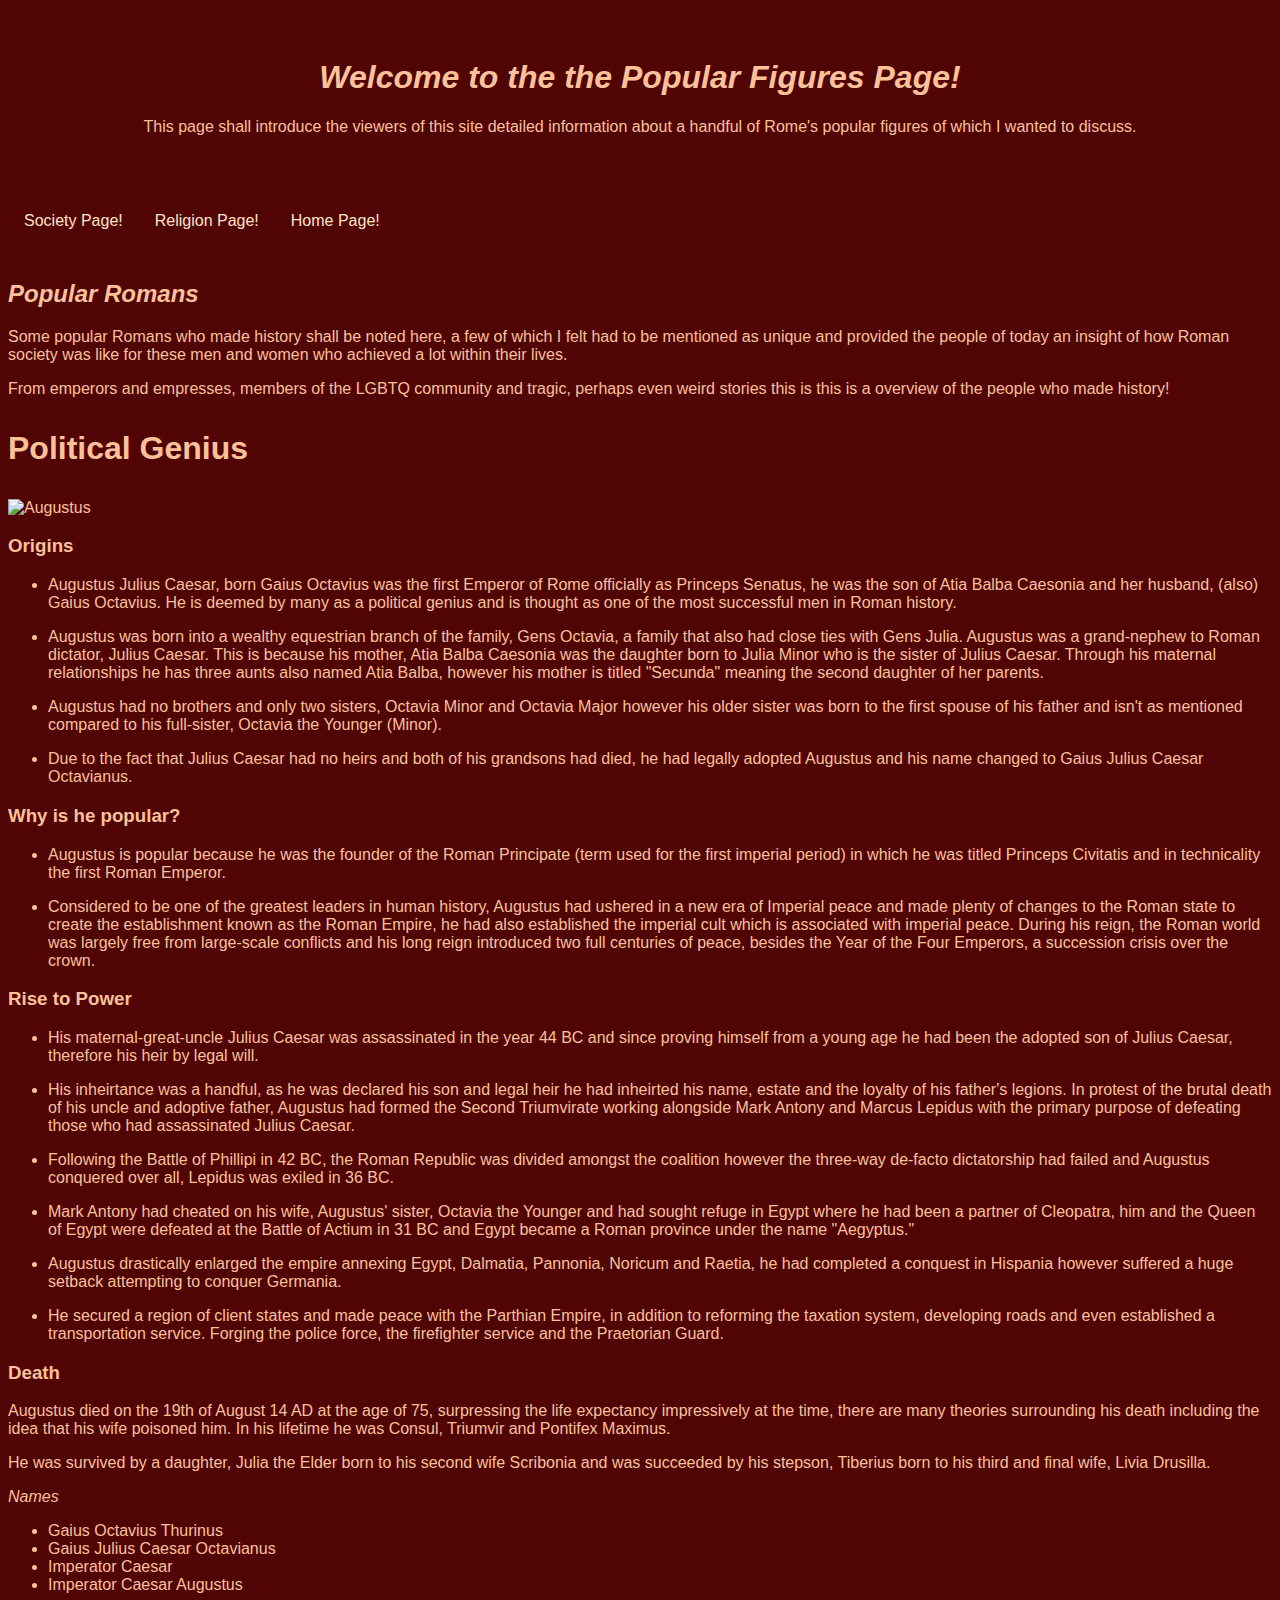
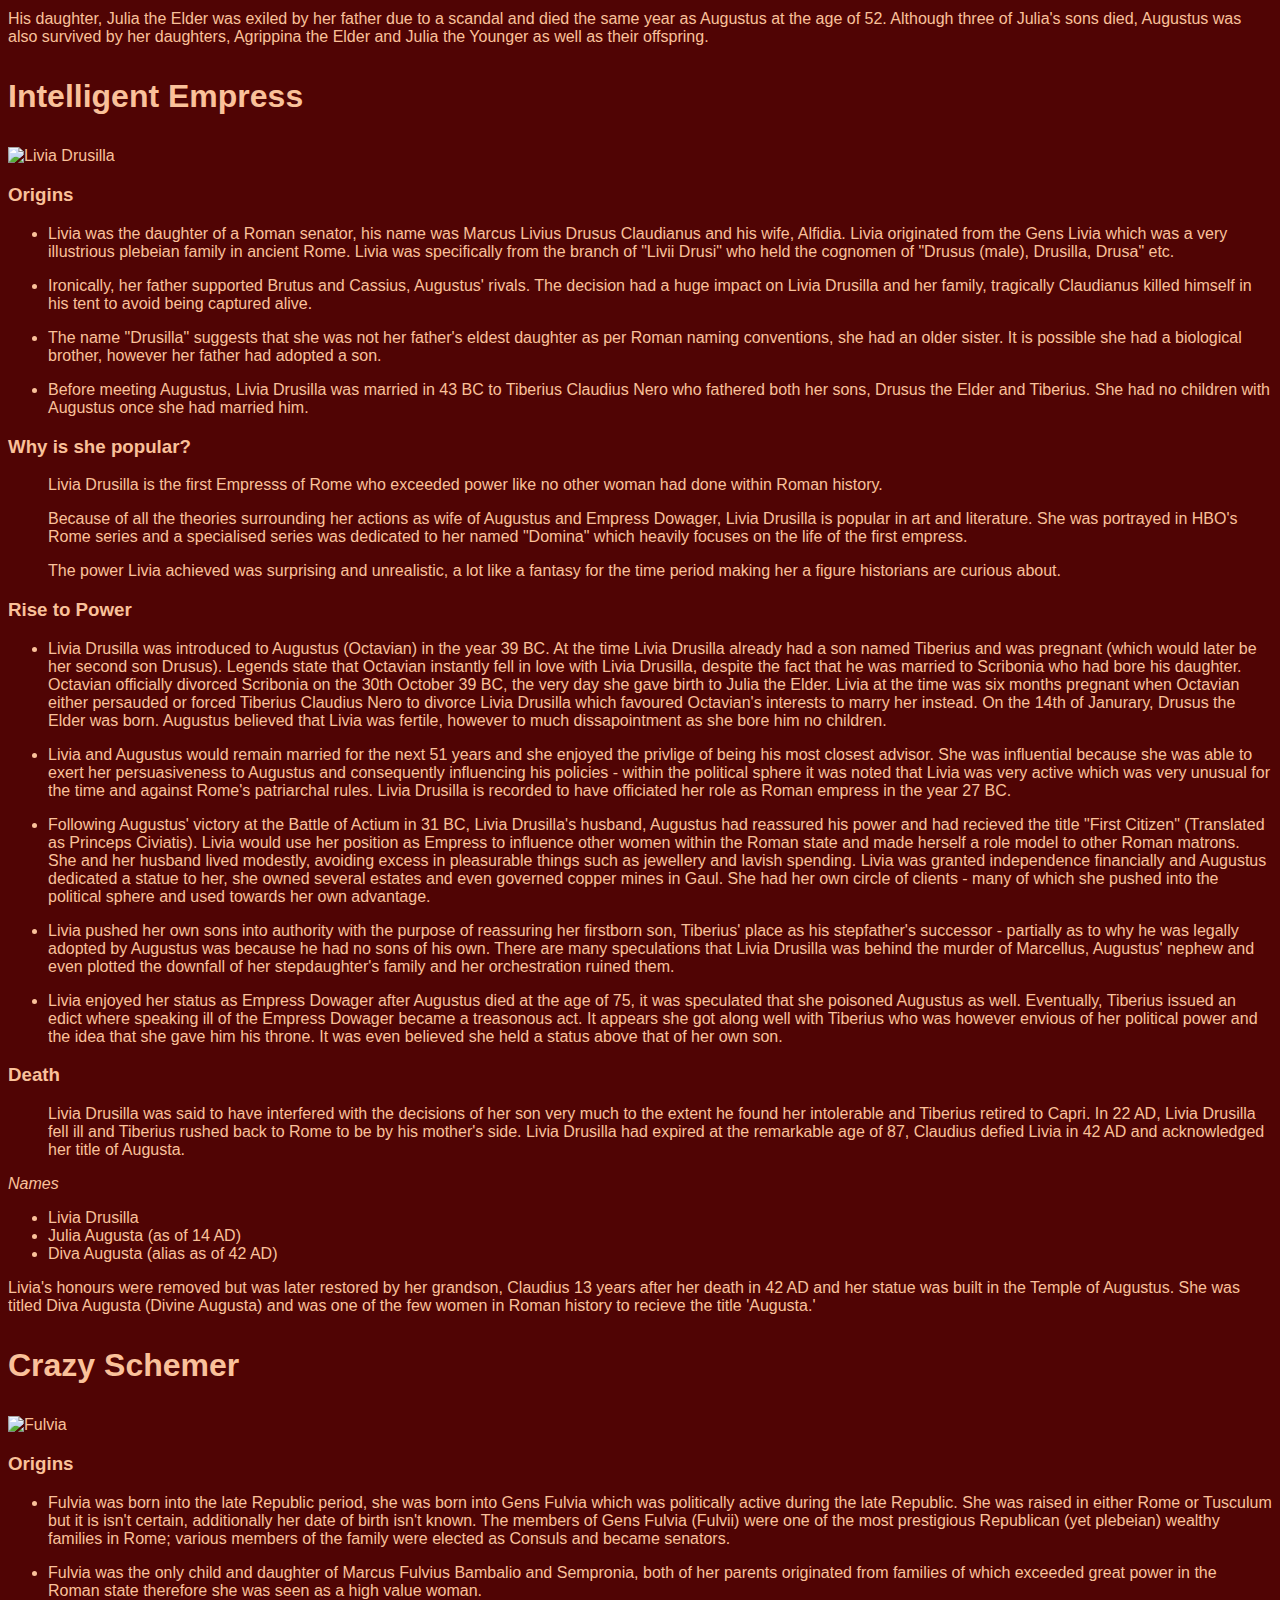
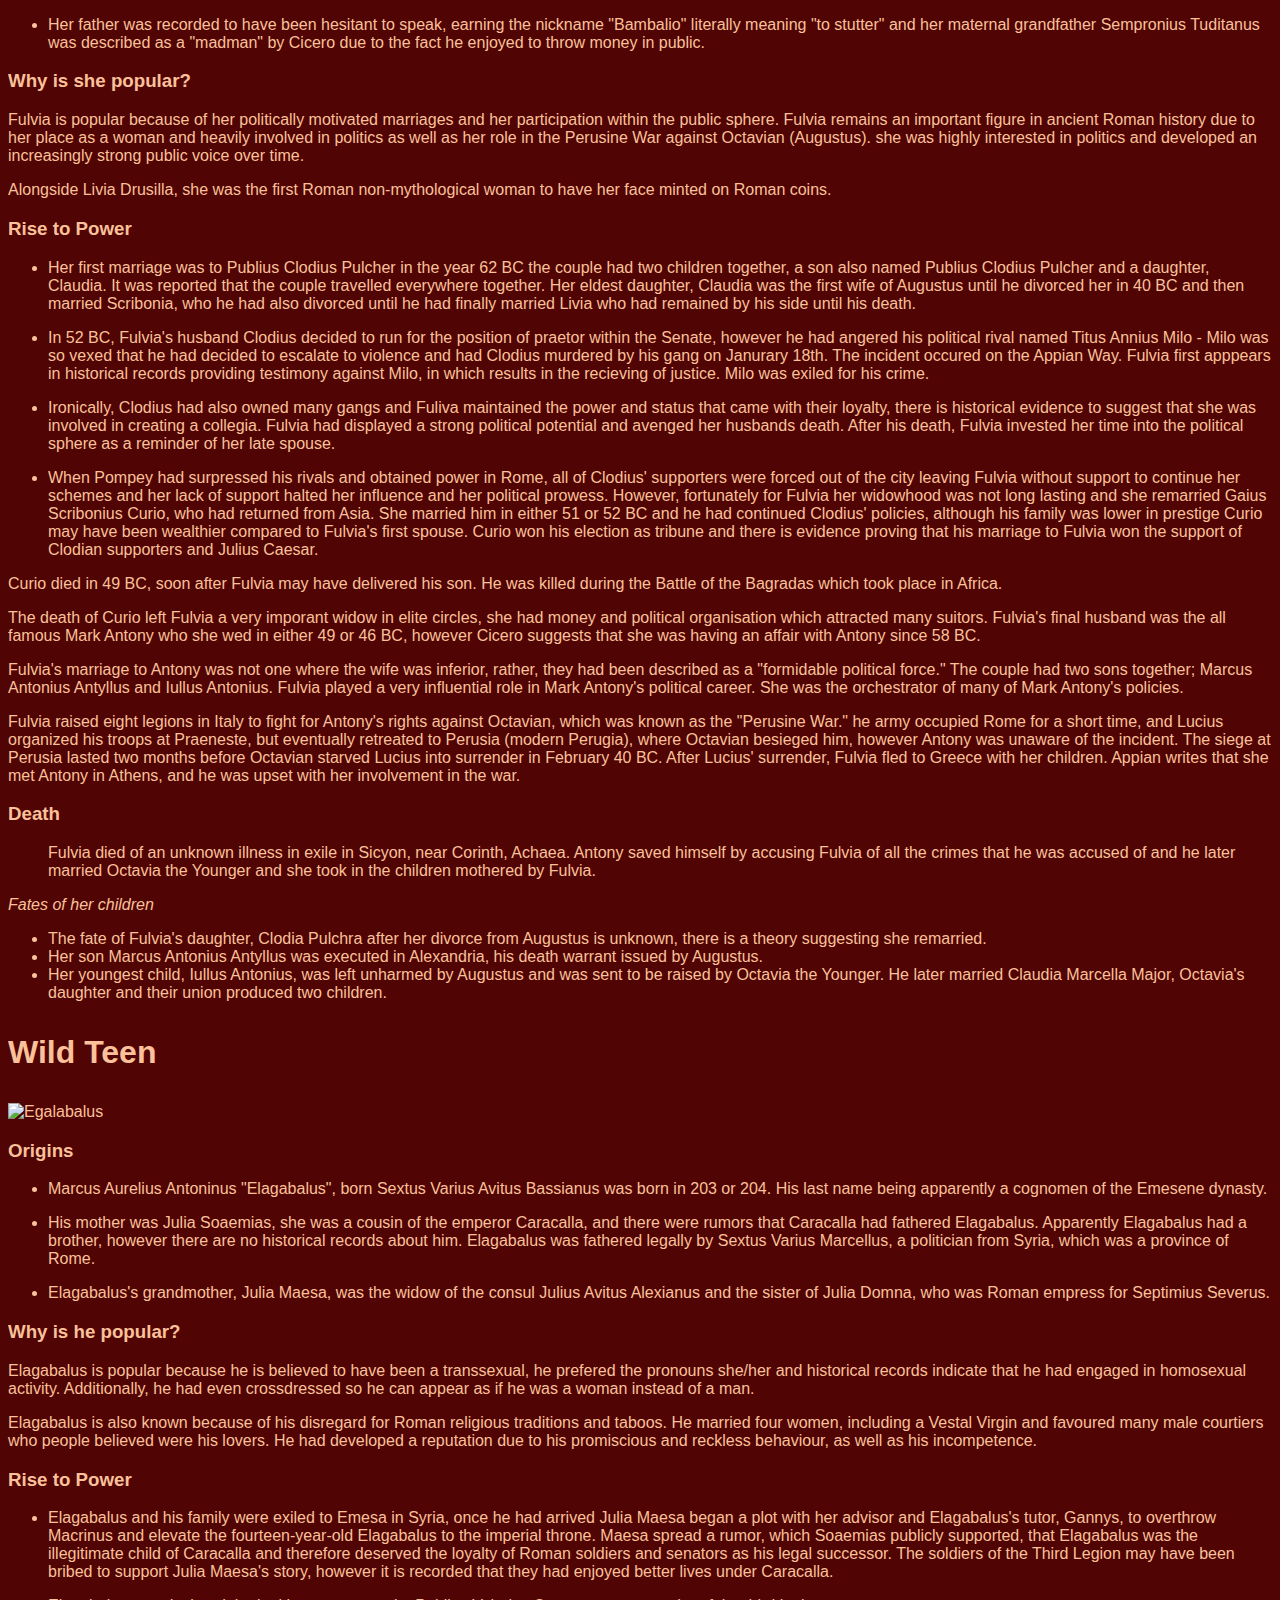
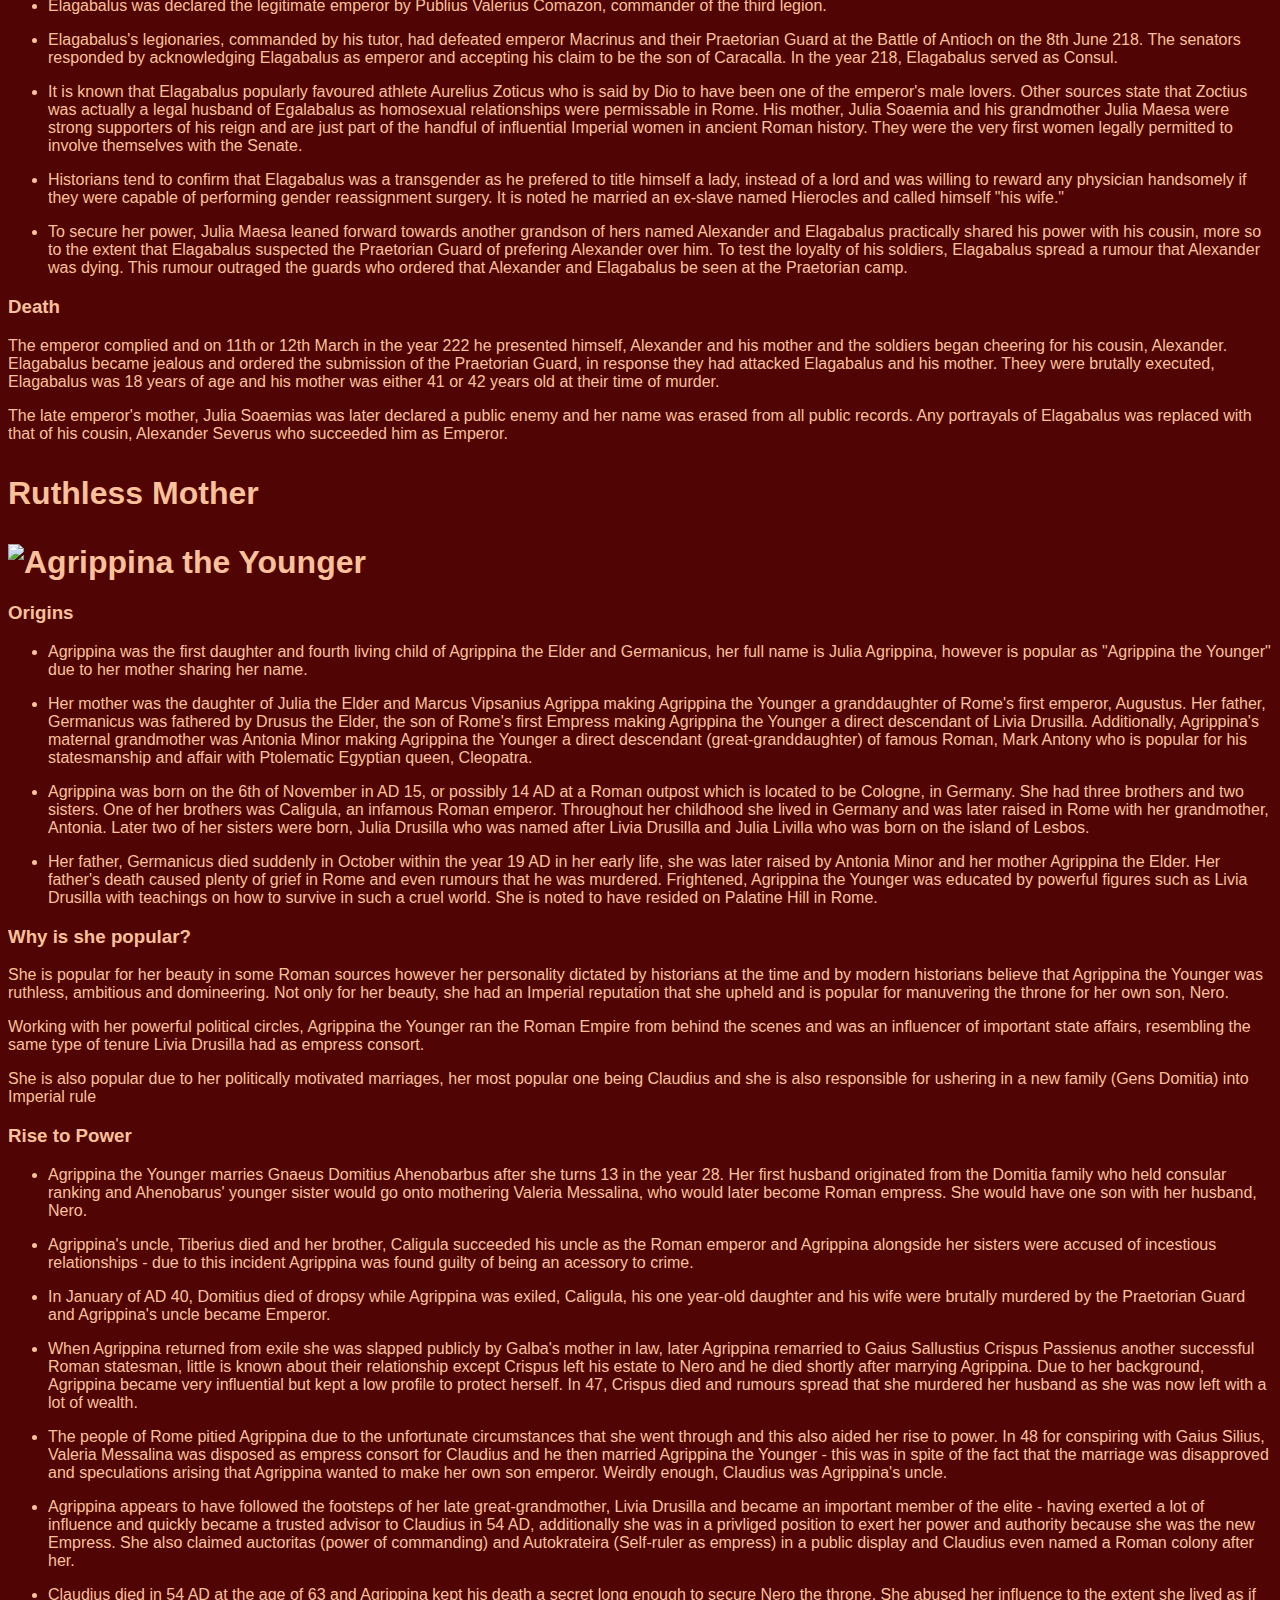
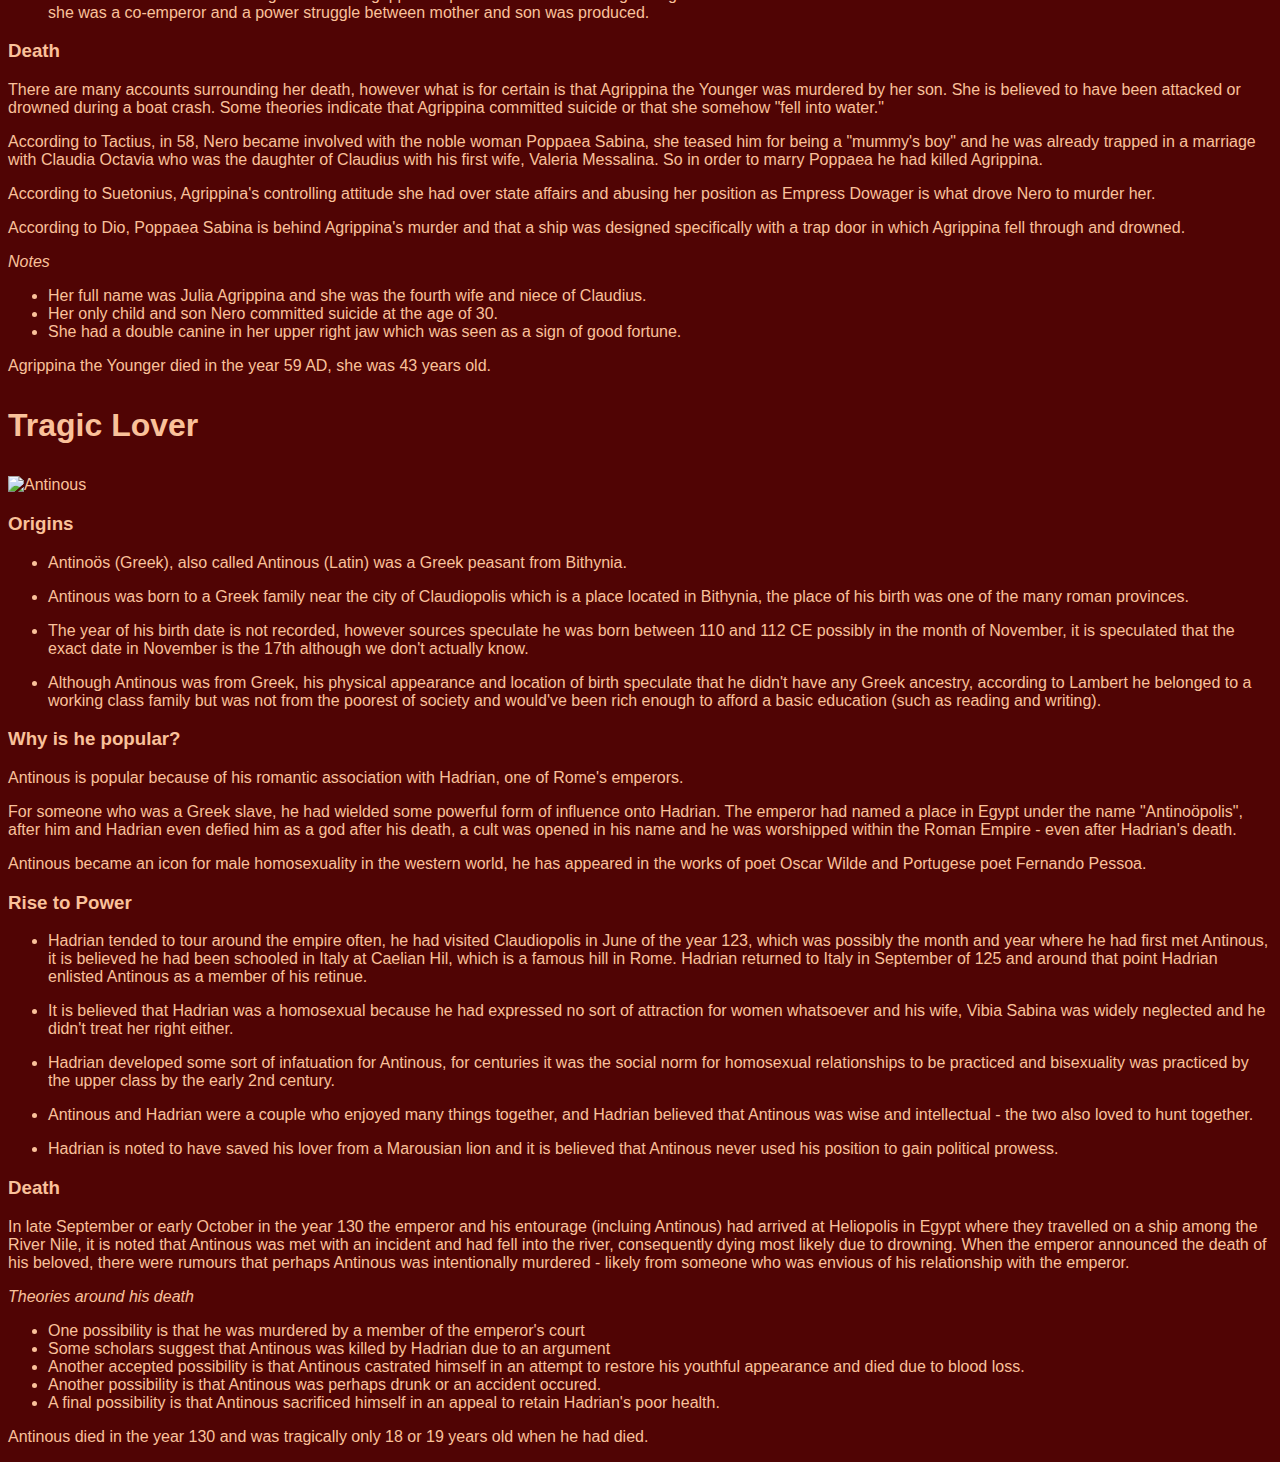
==== Popular Figures.html @ d4cc87cf "Add files via upload" ====
<!DOCTYPE html>
<html lang="en"></html>

<head>
    <title>Popular Figures</title>
    <link rel="stylesheet" href="style.css">
</head>

</body>

<div class="header">

<em><h1>Welcome to the the Popular Figures Page!</h1></em>
<p>This page shall introduce the viewers of this site detailed information about a handful of Rome's popular figures of which I wanted to discuss.</p>

</div>


<div class="topnav">
<il><a href="Society.html"><p>Society Page! </p></a>
<il><a href="Religion.html"><p>Religion Page! </p></a>
<il><a href="index.html"><p>Home Page! </p></a>

</div>

<em><b><h2>Popular Romans</h2></b></em>
<p>Some popular Romans who made history shall be noted here, a few of which I felt had to be mentioned as unique and provided the people of today an insight of how Roman society was like for these men and women who achieved a lot within their lives.
<p></p> From emperors and empresses, members of the LGBTQ community and tragic, perhaps even weird stories this is this is a overview of the people who made history!</p>


<h1><b><p>Political Genius</p></b></h1>

<img src="Images/augustus.jpg" alt="Augustus" style="width:500px;height:300px;">

</div>

<h3><b><p>Origins</p></b></h3>

<ul>
    <li><p>Augustus Julius Caesar, born Gaius Octavius was the first Emperor of Rome officially as Princeps Senatus, he was the son of Atia Balba Caesonia and her husband, (also) Gaius Octavius. He is deemed by many as a political genius and is thought as one of the most successful men in Roman history.</p></li>
    <li><p>Augustus was born into a wealthy equestrian branch of the family, Gens Octavia, a family that also had close ties with Gens Julia. Augustus was a grand-nephew to Roman dictator, Julius Caesar. This is because his mother, Atia Balba Caesonia was the daughter born to Julia Minor who is the sister of Julius Caesar. Through his maternal relationships he has three aunts also named Atia Balba, however his mother is titled "Secunda" meaning the second daughter of her parents.</p></li>
    <li><p>Augustus had no brothers and only two sisters, Octavia Minor and Octavia Major however his older sister was born to the first spouse of his father and isn't as mentioned compared to his full-sister, Octavia the Younger (Minor).</p></li>
    <li><p>Due to the fact that Julius Caesar had no heirs and both of his grandsons had died, he had legally adopted Augustus and his name changed to Gaius Julius Caesar Octavianus.</p></li>

</ul>
</body>

<h3><b><p>Why is he popular?</p></b></h3>

<ul>
    <li><p>Augustus is popular because he was the founder of the Roman Principate (term used for the first imperial period) in which he was titled Princeps Civitatis and in technicality the first Roman Emperor.</p></li>
    <li><p>Considered to be one of the greatest leaders in human history, Augustus had ushered in a new era of Imperial peace and made plenty of changes to the Roman state to create the establishment known as the Roman Empire, he had also established the imperial cult which is associated with imperial peace. During his reign, the Roman world was largely free from large-scale conflicts and his long reign introduced two full centuries of peace, besides the Year of the Four Emperors, a succession crisis over the crown.</p></li>

</ul>
</body>

<h3><b><p>Rise to Power</p></b></h3>
<ul>
    <li><p>His maternal-great-uncle Julius Caesar was assassinated in the year 44 BC and since proving himself from a young age he had been the adopted son of Julius Caesar, therefore his heir by legal will.</p></li>
    <li><p>His inheirtance was a handful, as he was declared his son and legal heir he had inheirted his name, estate and the loyalty of his father's legions. In protest of the brutal death of his uncle and adoptive father, Augustus had formed the Second Triumvirate working alongside Mark Antony and Marcus Lepidus with the primary purpose of defeating those who had assassinated Julius Caesar.</p></li>
    <li><p>Following the Battle of Phillipi in 42 BC, the Roman Republic was divided amongst the coalition however the three-way de-facto dictatorship had failed and Augustus conquered over all, Lepidus was exiled in 36 BC.</p></li>
    <li><p>Mark Antony had cheated on his wife, Augustus' sister, Octavia the Younger and had sought refuge in Egypt where he had been a partner of Cleopatra, him and the Queen of Egypt were defeated at the Battle of Actium in 31 BC and Egypt became a Roman province under the name "Aegyptus."</p></li>
    <li><p>Augustus drastically enlarged the empire annexing Egypt, Dalmatia, Pannonia, Noricum and Raetia, he had completed a conquest in Hispania however suffered a huge setback attempting to conquer Germania.</p></li>
    <li><p>He secured a region of client states and made peace with the Parthian Empire, in addition to reforming the taxation system, developing roads and even established a transportation service. Forging the police force, the firefighter service and the Praetorian Guard.</p></li>
</ul>
</body>

<h3><b><p>Death</p></b></h3>

<p>Augustus died on the 19th of August 14 AD at the age of 75, surpressing the life expectancy impressively at the time, there are many theories surrounding his death including the idea that his wife poisoned him. In his lifetime he was Consul, Triumvir and Pontifex Maximus.</p>
<p>He was survived by a daughter, Julia the Elder born to his second wife Scribonia and was succeeded by his stepson, Tiberius born to his third and final wife, Livia Drusilla.</p>

<em>Names</em>

<ul>
    <li>Gaius Octavius Thurinus</li>
    <li>Gaius Julius Caesar Octavianus</li>
    <li>Imperator Caesar</li>
    <li>Imperator Caesar Augustus</li>
    
</ul>
</body>

<p>His daughter, Julia the Elder was exiled by her father due to a scandal and died the same year as Augustus at the age of 52. Although three of Julia's sons died, Augustus was also survived by her daughters, Agrippina the Elder and Julia the Younger as well as their offspring.</p>

</body>

<h1><b><p>Intelligent Empress</p></b></h1>

<img src="Images/liviadrusilla.jpg" alt="Livia Drusilla" style="width:400px;height:300px;">

</div>

<h3><b><p>Origins</p></b></h3>

<body>
<ul> 
    <li><p>Livia was the daughter of a Roman senator, his name was Marcus Livius Drusus Claudianus and his wife, Alfidia. Livia originated from the Gens Livia which was a very illustrious plebeian family in ancient Rome. Livia was specifically from the branch of "Livii Drusi" who held the cognomen of "Drusus (male), Drusilla, Drusa" etc.</p></li>
    <li><p>Ironically, her father supported Brutus and Cassius, Augustus' rivals. The decision had a huge impact on Livia Drusilla and her family, tragically Claudianus killed himself in his tent to avoid being captured alive. </p></li>
    <li><p>The name "Drusilla" suggests that she was not her father's eldest daughter as per Roman naming conventions, she had an older sister. It is possible she had a biological brother, however her father had adopted a son.</p></li>
    <li><p>Before meeting Augustus, Livia Drusilla was married in 43 BC to Tiberius Claudius Nero who fathered both her sons, Drusus the Elder and Tiberius. She had no children with Augustus once she had married him.</p></li>


</ul> 
</body>

<h3><b><p>Why is she popular?</p></b></h3>

<body>

    <ul>
        <il><p>Livia Drusilla is the first Empresss of Rome who exceeded power like no other woman had done within Roman history.</p></il>
        <il><p>Because of all the theories surrounding her actions as wife of Augustus and Empress Dowager, Livia Drusilla is popular in art and literature. She was portrayed in HBO's Rome series and a specialised series was dedicated to her named "Domina" which heavily focuses on the life of the first empress.</p></il>
        <il><p>The power Livia achieved was surprising and unrealistic, a lot like a fantasy for the time period making her a figure historians are curious about.</p></il>

    </ul>
    </body>

<h3><b><p>Rise to Power</p></b></h3>

<body>

    <ul>
        <li><p>Livia Drusilla was introduced to Augustus (Octavian) in the year 39 BC. At the time Livia Drusilla already had a son named Tiberius and was pregnant (which would later be her second son Drusus). Legends state that Octavian instantly fell in love with Livia Drusilla, despite the fact that he was married to Scribonia who had bore his daughter. Octavian officially divorced Scribonia on the 30th October 39 BC, the very day she gave birth to Julia the Elder. Livia at the time was six months pregnant when Octavian either persauded or forced Tiberius Claudius Nero to divorce Livia Drusilla which favoured Octavian's interests to marry her instead. On the 14th of Janurary, Drusus the Elder was born. Augustus believed that Livia was fertile, however to much dissapointment as she bore him no children.</p></li>
        <li><p>Livia and Augustus would remain married for the next 51 years and she enjoyed the privlige of being his most closest advisor. She was influential because she was able to exert her persuasiveness to Augustus and consequently influencing his policies - within the political sphere it was noted that Livia was very active which was very unusual for the time and against Rome's patriarchal rules. Livia Drusilla is recorded to have officiated her role as Roman empress in the year 27 BC.</p></li>
        <li><p>Following Augustus' victory at the Battle of Actium in 31 BC, Livia Drusilla's husband, Augustus had reassured his power and had recieved the title "First Citizen" (Translated as Princeps Civiatis). Livia would use her position as Empress to influence other women within the Roman state and made herself a role model to other Roman matrons. She and her husband lived modestly, avoiding excess in pleasurable things such as jewellery and lavish spending. Livia was granted independence financially and Augustus dedicated a statue to her, she owned several estates and even governed copper mines in Gaul. She had her own circle of clients - many of which she pushed into the political sphere and used towards her own advantage.</p></li>
        <li><p>Livia pushed her own sons into authority with the purpose of reassuring her firstborn son, Tiberius' place as his stepfather's successor - partially as to why he was legally adopted by Augustus was because he had no sons of his own. There are many speculations that Livia Drusilla was behind the murder of Marcellus, Augustus' nephew and even plotted the downfall of her stepdaughter's family and her orchestration ruined them.</p></li>
        <li><p>Livia enjoyed her status as Empress Dowager after Augustus died at the age of 75, it was speculated that she poisoned Augustus as well. Eventually, Tiberius issued an edict where speaking ill of the Empress Dowager became a treasonous act. It appears she got along well with Tiberius who was however envious of her political power and the idea that she gave him his throne. It was even believed she held a status above that of her own son.</p></li>

    </ul>
</body>

<h3><b><p>Death</p></b></h3>
<body>

    <ul> 
        <il><p>Livia Drusilla was said to have interfered with the decisions of her son very much to the extent he found her intolerable and Tiberius retired to Capri. In 22 AD, Livia Drusilla fell ill and Tiberius rushed back to Rome to be by his mother's side. Livia Drusilla had expired at the remarkable age of 87, Claudius defied Livia in 42 AD and acknowledged her title of Augusta.</p></il>
</ul>
</body>

<em>Names</em>

<ul>
    <li>Livia Drusilla</li>
    <li>Julia Augusta (as of 14 AD)</li>
    <li>Diva Augusta (alias as of 42 AD)</li>
    
</ul>
</body>

<p>Livia's honours were removed but was later restored by her grandson, Claudius 13 years after her death in 42 AD and her statue was built in the Temple of Augustus. She was titled Diva Augusta (Divine Augusta) and was one of the few women in Roman history to recieve the title 'Augusta.'</p>


<h1><b><p>Crazy Schemer</p></b></h1>

<img src="Images/fulvia.jpg" alt="Fulvia" style="width:600px;height:300px;">


<h3><b><p>Origins</p></b></h3>

<body>
    <ul>
        <li><p>Fulvia was born into the late Republic period, she was born into Gens Fulvia which was politically active during the late Republic. She was raised in either Rome or Tusculum but it is isn't certain, additionally her date of birth isn't known. The members of Gens Fulvia (Fulvii) were one of the most prestigious Republican (yet plebeian) wealthy families in Rome; various members of the family were elected as Consuls and became senators.</p></li>
        <li><p>Fulvia was the only child and daughter of Marcus Fulvius Bambalio and Sempronia, both  of her parents originated from families of which exceeded great power in the Roman state therefore she was seen as a high value woman.</p></li>
        <li><p>Her father was recorded to have been hesitant to speak, earning the nickname "Bambalio" literally meaning "to stutter" and her maternal grandfather Sempronius Tuditanus was described as a "madman" by Cicero due to the fact he enjoyed to throw money in public.</p></li>
    
    
</body>
</ul>

<h3><b><p>Why is she popular?</p></b></h3>
<p>Fulvia is popular because of her politically motivated marriages and her participation within the public sphere. Fulvia remains an important figure in ancient Roman history due to her place as a woman and heavily involved in politics as well as her role in the Perusine War against Octavian (Augustus). she was highly interested in politics and developed an increasingly strong public voice over time.</p>
<p>Alongside Livia Drusilla, she was the first Roman non-mythological woman to have her face minted on Roman coins.</p>

<h3><b><p>Rise to Power</p></b></h3>

<body>
    <ul>
        <li><p>Her first marriage was to Publius Clodius Pulcher in the year 62 BC the couple had two children together, a son also named Publius Clodius Pulcher and a daughter, Claudia. It was reported that the couple travelled everywhere together. Her eldest daughter, Claudia was the first wife of Augustus until he divorced her in 40 BC and then married Scribonia, who he had also divorced until he had finally married Livia who had remained by his side until his death.</p></li>
        <li><p>In 52 BC, Fulvia's husband Clodius decided to run for the position of praetor within the Senate, however he had angered his political rival named Titus Annius Milo - Milo was so vexed that he had decided to escalate to violence and had Clodius murdered by his gang on Janurary 18th. The incident occured on the Appian Way. Fulvia first apppears in historical records providing testimony against Milo, in which results in the recieving of justice. Milo was exiled for his crime.</p></li>
        <li><p>Ironically, Clodius had also owned many gangs and Fuliva maintained the power and status that came with their loyalty, there is historical evidence to suggest that she was involved in creating a collegia. Fulvia had displayed a strong political potential and avenged her husbands death. After his death, Fulvia invested her time into the political sphere as a reminder of her late spouse.</p></li>
        <li><p>When Pompey had surpressed his rivals and obtained power in Rome, all of Clodius' supporters were forced out of the city leaving Fulvia without support to continue her schemes and her lack of support halted her influence and her political prowess. However, fortunately for Fulvia her widowhood was not long lasting and she remarried  Gaius Scribonius Curio, who had returned from Asia. She married him in either 51 or 52 BC and he had continued Clodius' policies, although his family was lower in prestige Curio may have been wealthier compared to Fulvia's first spouse. Curio won his election as tribune and there is evidence proving that his marriage to Fulvia won the support of Clodian supporters and Julius Caesar.</p></li>
       
</ul>
</body>
       
<p>Curio died in 49 BC, soon after Fulvia may have delivered his son. He was killed during the Battle of the Bagradas which took place in Africa.</p>
<p>The death of Curio left Fulvia a very imporant widow in elite circles, she had money and political organisation which attracted many suitors. Fulvia's final husband was the all famous Mark Antony who she wed in either 49 or 46 BC, however Cicero suggests that she was having an affair with Antony since 58 BC.</p>
<p>Fulvia's marriage to Antony was not one where the wife was inferior, rather, they had been described as a "formidable political force." The couple had two sons together; Marcus Antonius Antyllus and Iullus Antonius. Fulvia played a very influential role in Mark Antony's political career. She was the orchestrator of many of Mark Antony's policies.</p>
<p> Fulvia raised eight legions in Italy to fight for Antony's rights against Octavian, which was known as the "Perusine War." he army occupied Rome for a short time, and Lucius organized his troops at Praeneste, but eventually retreated to Perusia (modern Perugia), where Octavian besieged him, however Antony was unaware of the incident. The siege at Perusia lasted two months before Octavian starved Lucius into surrender in February 40 BC. After Lucius' surrender, Fulvia fled to Greece with her children. Appian writes that she met Antony in Athens, and he was upset with her involvement in the war.</p>

<h3><b><p>Death</p></b></h3>
<body>
    <ul>
        <il><p>Fulvia died of an unknown illness in exile in Sicyon, near Corinth, Achaea. Antony saved himself by accusing Fulvia of all the crimes that he was accused of and he later married Octavia the Younger and she took in the children mothered by Fulvia.</p></il>
        
</ul>
</body>

<em>Fates of her children</em>

<ul>
    <li>The fate of Fulvia's daughter, Clodia Pulchra after her divorce from Augustus is unknown, there is a theory suggesting she remarried.</li>
    <li>Her son Marcus Antonius Antyllus was executed in Alexandria, his death warrant issued by Augustus.</li>
    <li>Her youngest child, Iullus Antonius, was left unharmed by Augustus and was sent to be raised by Octavia the Younger. He later married Claudia Marcella Major, Octavia's daughter and their union produced two children.</li>
    
</ul>
</body>


<h1><b><p>Wild Teen</p></b></h1>

<img src="Images/egalabalus.jpg" alt="Egalabalus" style="width:400px;height:300px;">


<h3><b><p>Origins</p></b></h3>
<body> 
    <ul>
        <li><p>Marcus Aurelius Antoninus "Elagabalus", born Sextus Varius Avitus Bassianus was born in 203 or 204. His last name being apparently a cognomen of the Emesene dynasty.</p></li>
        <li><p>His mother was Julia Soaemias, she was a cousin of the emperor Caracalla, and there were rumors that Caracalla had fathered Elagabalus. Apparently Elagabalus had a brother, however there are no historical records about him. Elagabalus was fathered legally by Sextus Varius Marcellus, a politician from Syria, which was a province of Rome.</p></li>
        <li><p>Elagabalus's grandmother, Julia Maesa, was the widow of the consul Julius Avitus Alexianus and the sister of Julia Domna, who was Roman empress for Septimius Severus.</p></li>


</ul>
</body>

<h3><b><p>Why is he popular?</p></b></h3>
<p>Elagabalus is popular because he is believed to have been a transsexual, he prefered the pronouns she/her and historical records indicate that he had engaged in homosexual activity. Additionally, he had even crossdressed so he can appear as if he was a woman instead of a man.</p>
<p>Elagabalus is also known because of his disregard for Roman religious traditions and taboos. He married four women, including a Vestal Virgin and favoured many male courtiers who people believed were his lovers. He had developed a reputation due to his promiscious and reckless behaviour, as well as his incompetence.</p>

<h3><b><p>Rise to Power</p></b></h3>
<body>
    <ul>
        <li><p>Elagabalus and his family were exiled to Emesa in Syria, once he had arrived Julia Maesa began a plot with her advisor and Elagabalus's tutor, Gannys, to overthrow Macrinus and elevate the fourteen-year-old Elagabalus to the imperial throne. Maesa spread a rumor, which Soaemias publicly supported, that Elagabalus was the illegitimate child of Caracalla and therefore deserved the loyalty of Roman soldiers and senators as his legal successor. The soldiers of the Third Legion may have been bribed to support Julia Maesa's story, however it is recorded that they had enjoyed better lives under Caracalla.</p></li>
        <li><p>Elagabalus was declared the legitimate emperor by Publius Valerius Comazon, commander of the third legion.</p></li>
        <li><p>Elagabalus's legionaries, commanded by his tutor, had defeated emperor Macrinus and their Praetorian Guard at the Battle of Antioch on the 8th June 218. The senators responded by acknowledging Elagabalus as emperor and accepting his claim to be the son of Caracalla. In the year 218, Elagabalus served as Consul.</p></li>
        <li><p>It is known that Elagabalus popularly favoured athlete Aurelius Zoticus who is said by Dio to have been one of the emperor's male lovers. Other sources state that Zoctius was actually a legal husband of Egalabalus as homosexual relationships were permissable in Rome. His mother,  Julia Soaemia and his grandmother Julia Maesa were strong supporters of his reign and are just part of the handful of influential Imperial women in ancient Roman history. They were the very first women legally permitted to involve themselves with the Senate.</p></li>
        <li><p>Historians tend to confirm that Elagabalus was a transgender as he prefered to title himself a lady, instead of a lord and was willing to reward any physician handsomely if they were capable of performing gender reassignment surgery. It is noted he married an ex-slave named Hierocles and called himself "his wife."</p></li>
        <li><p>To secure her power, Julia Maesa leaned forward towards another grandson of hers named Alexander and Elagabalus practically shared his power with his cousin, more so to the extent that Elagabalus suspected the Praetorian Guard of prefering Alexander over him. To test the loyalty of his soldiers, Elagabalus spread a rumour that Alexander was dying. This rumour outraged the guards who ordered that Alexander and Elagabalus be seen at the Praetorian camp.</p></li>
</ul>
</body>

<h3><b><p>Death</p></b></h3>

<p>The emperor complied and on 11th or 12th March in the year 222 he presented himself, Alexander and his mother and the soldiers began cheering for his cousin, Alexander. Elagabalus became jealous and ordered the submission of the Praetorian Guard, in response they had attacked Elagabalus and his mother. Theey were brutally executed, Elagabalus was 18 years of age and his mother was either 41 or 42 years old at their time of murder.</p>
<p>The late emperor's mother, Julia Soaemias was later declared a public enemy and her name was erased from all public records. Any portrayals of Elagabalus was replaced with that of his cousin, Alexander Severus who succeeded him as Emperor.</p>

</ul>
</body>

<h1><b><p>Ruthless Mother</p></b>

<img src="Images/agrippina.jpg" alt="Agrippina the Younger" style="width:300px;height:400px;">


<h3><b><p>Origins</p></b></h3>
<body>
    <ul>
        <li><p>Agrippina was the first daughter and fourth living child of Agrippina the Elder and Germanicus, her full name is Julia Agrippina, however is popular as "Agrippina the Younger" due to her mother sharing her name.</p></li>
        <li><p>Her mother was the daughter of Julia the Elder and Marcus Vipsanius Agrippa making Agrippina the Younger a granddaughter of Rome's first emperor, Augustus. Her father, Germanicus was fathered by Drusus the Elder, the son of Rome's first Empress making Agrippina the Younger a direct descendant of Livia Drusilla. Additionally, Agrippina's maternal grandmother was Antonia Minor making Agrippina the Younger a direct descendant (great-granddaughter) of famous Roman, Mark Antony who is popular for his statesmanship and affair with Ptolematic Egyptian queen, Cleopatra.</p></li>
        <li><p>Agrippina was born on the 6th of November in AD 15, or possibly 14 AD at a Roman outpost which is located to be Cologne, in Germany. She had three brothers and two sisters. One of her brothers was Caligula, an infamous Roman emperor. Throughout her childhood she lived in Germany and was later raised in Rome with her grandmother, Antonia. Later two of her sisters were born, Julia Drusilla who was named after Livia Drusilla and Julia Livilla who was born on the island of Lesbos.</p></li>
        <li><p>Her father, Germanicus died suddenly in October within the year 19 AD in her early life, she was later raised by Antonia Minor and her mother Agrippina the Elder. Her father's death caused plenty of grief in Rome and even rumours that he was murdered. Frightened, Agrippina the Younger was educated by powerful figures such as Livia Drusilla with teachings on how to survive in such a cruel world. She is noted to have resided on Palatine Hill in Rome.</p></li>
    
</ul>
</body>

<h3><b><p>Why is she popular?</p></b></h3>
<p>She is popular for her beauty in some Roman sources however her personality dictated by historians at the time and by modern historians believe that Agrippina the Younger was ruthless, ambitious and domineering. Not only for her beauty, she had an Imperial reputation that she upheld and is popular for manuvering the throne for her own son, Nero.</p>
<p>Working with her powerful political circles, Agrippina the Younger ran the Roman Empire from behind the scenes and was an influencer of important state affairs, resembling the same type of tenure Livia Drusilla had as empress consort.</p>
<p>She  is also popular due to her politically motivated marriages, her most popular one being Claudius and she is also responsible for ushering in a new family (Gens Domitia) into Imperial rule</p>


<h3><b><p>Rise to Power</p></b></h3>
<body>
    <ul>
        <li><p>Agrippina the Younger marries Gnaeus Domitius Ahenobarbus after she turns 13 in the year 28. Her first husband originated from the Domitia family who held consular ranking and Ahenobarus' younger sister would go onto mothering Valeria Messalina, who would later become Roman empress. She would have one son with her husband, Nero.</p></li>
        <li><p>Agrippina's uncle, Tiberius died and her brother, Caligula succeeded his uncle as the Roman emperor and Agrippina alongside her sisters were accused of incestious relationships - due to this incident Agrippina was found guilty of being an acessory to crime.</p></li>
        <li><p>In January of AD 40, Domitius died of dropsy while Agrippina was exiled, Caligula, his one year-old daughter and his wife were brutally murdered by the Praetorian Guard and Agrippina's uncle became Emperor.</p></li>
        <li><p>When Agrippina returned from exile she was slapped publicly by Galba's mother in law, later Agrippina remarried to Gaius Sallustius Crispus Passienus another successful Roman statesman, little is known about their relationship except Crispus left his estate to Nero and he died shortly after marrying Agrippina. Due to her background, Agrippina became very influential but kept a low profile to protect herself. In 47, Crispus died and rumours spread that she murdered her husband as she was now left with a lot of wealth.</p></li>
        <li><p>The people of Rome pitied Agrippina due to the unfortunate circumstances that she went through and this also aided her rise to power.  In 48 for conspiring with Gaius Silius, Valeria Messalina was disposed as empress consort for Claudius and he then married Agrippina the Younger - this was in spite of the fact that the marriage was disapproved and speculations arising that Agrippina wanted to make her own son emperor. Weirdly enough, Claudius was Agrippina's uncle.</p></li>
        <li><p>Agrippina appears to have followed the footsteps of her late great-grandmother, Livia Drusilla and became an important member of the elite - having exerted a lot of influence and quickly became a trusted advisor to Claudius in 54 AD, additionally she was in a privliged position to exert her power and authority because she was the new Empress. She also claimed auctoritas (power of commanding) and Autokrateira (Self-ruler as empress) in a public display and Claudius even named a Roman colony after her.</p></li>
        <li><p>Claudius died in 54 AD at the age of 63 and Agrippina kept his death a secret long enough to secure Nero the throne. She abused her influence to the extent she lived as if she was a co-emperor and a power struggle between mother and son was produced.</p></li>
</ul>
</body>


<h3><b><p>Death</p></b></h3>

<p>There are many accounts surrounding her death, however what is for certain is that Agrippina the Younger was murdered by her son. She is believed to have been attacked or drowned during a boat crash. Some theories indicate that Agrippina committed suicide or that she somehow "fell into water."</p>
<p>According to Tactius, in 58, Nero became involved with the noble woman Poppaea Sabina, she teased him for being a "mummy's boy" and he was already trapped in a marriage with Claudia Octavia who was the daughter of Claudius with his first wife, Valeria Messalina. So in order to marry Poppaea he had killed Agrippina.</p>
<p>According to Suetonius, Agrippina's controlling attitude she had over state affairs and abusing her position as Empress Dowager is what drove Nero to murder her.</p>
<p>According to Dio, Poppaea Sabina is behind Agrippina's murder and that a ship was designed specifically with a trap door in which Agrippina fell through and drowned.</p>

<em>Notes</em>

<ul>
    <li>Her full name was Julia Agrippina and she was the fourth wife and niece of Claudius.</li>
    <li>Her only child and son Nero committed suicide at the age of 30.
    <li>She had a double canine in her upper right jaw which was seen as a sign of good fortune.</li>

</ul>
</body>

<p>Agrippina the Younger died in the year 59 AD, she was 43 years old.</p>


<h1><b><p>Tragic Lover</p></b></h1>

<img src="Images/antinous.jpg" alt="Antinous" style="width:500px;height:400px;">


<h3><b><p>Origins</p></b></h3>

<body>
    <ul>
        <li><p>Antinoös (Greek), also called Antinous (Latin) was a Greek peasant from Bithynia. </p></li>
        <li><p>Antinous was born to a Greek family near the city of Claudiopolis which is a place located in Bithynia, the place of his birth was one of the many roman provinces.</p></li>
        <li><p>The year of his birth date is not recorded, however sources speculate he was born between 110 and 112 CE possibly in the month of November, it is speculated that the exact date in November is the 17th although we don't actually know.</p></li>
        <li><p>Although Antinous was from Greek, his physical appearance and location of birth speculate that he didn't have any Greek ancestry, according to Lambert he belonged to a working class family but was not from the poorest of society and would've been rich enough to afford a basic education (such as reading and writing).</p></li>
</ul>
</body>

<h3><b><p>Why is he popular?</p></b></h3>

<p>Antinous is popular because of his romantic association with Hadrian, one of Rome's emperors.</p>
<p>For someone who was a Greek slave, he had wielded some powerful form of influence onto Hadrian. The emperor had named a place in Egypt under the name "Antinoöpolis", after him and Hadrian even defied him as a god after his death, a cult was opened in his name and he was worshipped within the Roman Empire - even after Hadrian's death.</p>
<p>Antinous became an icon for male homosexuality in the western world, he has appeared in the works of poet Oscar Wilde and Portugese poet Fernando Pessoa.</p>

<h3><b><p>Rise to Power</p></b></h3>
<body>
    <ul>
        <li><p>Hadrian tended to tour around the empire often, he had visited Claudiopolis in June of the year 123, which was possibly the month and year where he had first met Antinous, it is believed he had been schooled in Italy at Caelian Hil, which is a famous hill in Rome. Hadrian returned to Italy in September of 125 and around that point Hadrian enlisted Antinous as a member of his retinue.</p></li>
        <li><p>It is believed that Hadrian was a homosexual because he had expressed no sort of attraction for women whatsoever and his wife, Vibia Sabina was widely neglected and he didn't treat her right either.</p></li>
        <li><p>Hadrian developed some sort of infatuation for Antinous, for centuries it was the social norm for homosexual relationships to be practiced and bisexuality was practiced by the upper class by the early 2nd century.</p></li>
        <li><p>Antinous and Hadrian were a couple who enjoyed many things together, and Hadrian believed that Antinous was wise and intellectual - the two also loved to hunt together.</p></li>
        <li><p>Hadrian is noted to have saved his lover from a Marousian lion and it is believed that Antinous never used his position to gain political prowess.</p></li>
</ul>
</body>

<h3><b><p>Death</p></b></h3>

<p>In late September or early October in the year 130 the emperor and his entourage (incluing Antinous) had arrived at Heliopolis in Egypt where they travelled on a ship among the River Nile, it is noted that Antinous was met with an incident and had fell into the river, consequently dying most likely due to drowning. When the emperor announced the death of his beloved, there were rumours that perhaps Antinous was intentionally murdered - likely from someone who was envious of his relationship with the emperor.</p>

<em>Theories around his death</em>

<ul>
    <li>One possibility is that he was murdered by a member of the emperor's court</li>
    <li>Some scholars suggest that Antinous was killed by Hadrian due to an argument</li>
    <li>Another accepted possibility is that Antinous castrated himself in an attempt to restore his youthful appearance and died due to blood loss.</li>
    <li>Another possibility is that Antinous was perhaps drunk or an accident occured.</li>
    <li>A final possibility is that Antinous sacrificed himself in an appeal to retain Hadrian's poor health.</li>

</ul>
</body>

<p>Antinous died in the year 130 and was tragically only 18 or 19 years old when he had died.</p>






<body>

    <style>
        body {
            background-color: rgb(80, 4, 4) ;
            color:rgb(250, 193, 154)
        }
    
    </style>
    </html>
---- style.css ----
body {
    background-color: rgb(80, 4, 4) ;
    font-family: 'Trebuchet MS', 'Lucida Sans Unicode', 'Lucida Grande', 'Lucida Sans', Arial, sans-serif;
    color:rgb(250, 193, 154)
}

.header {

    padding: 30px;
    background-color: rgb(80, 4, 4) ;
    text-align: center;

}

.topnav {
    overflow: hidden;
    background-color: rgb(80, 4, 4) ;
}

.topnav a {
    float: left;
    display: block;
    color:bisque;
    text-align: center;
    padding: 14px 16px;
    text-decoration:none;

}

.footer {
    position: absolute;
    bottom: 0%;
    right: 20px;
}
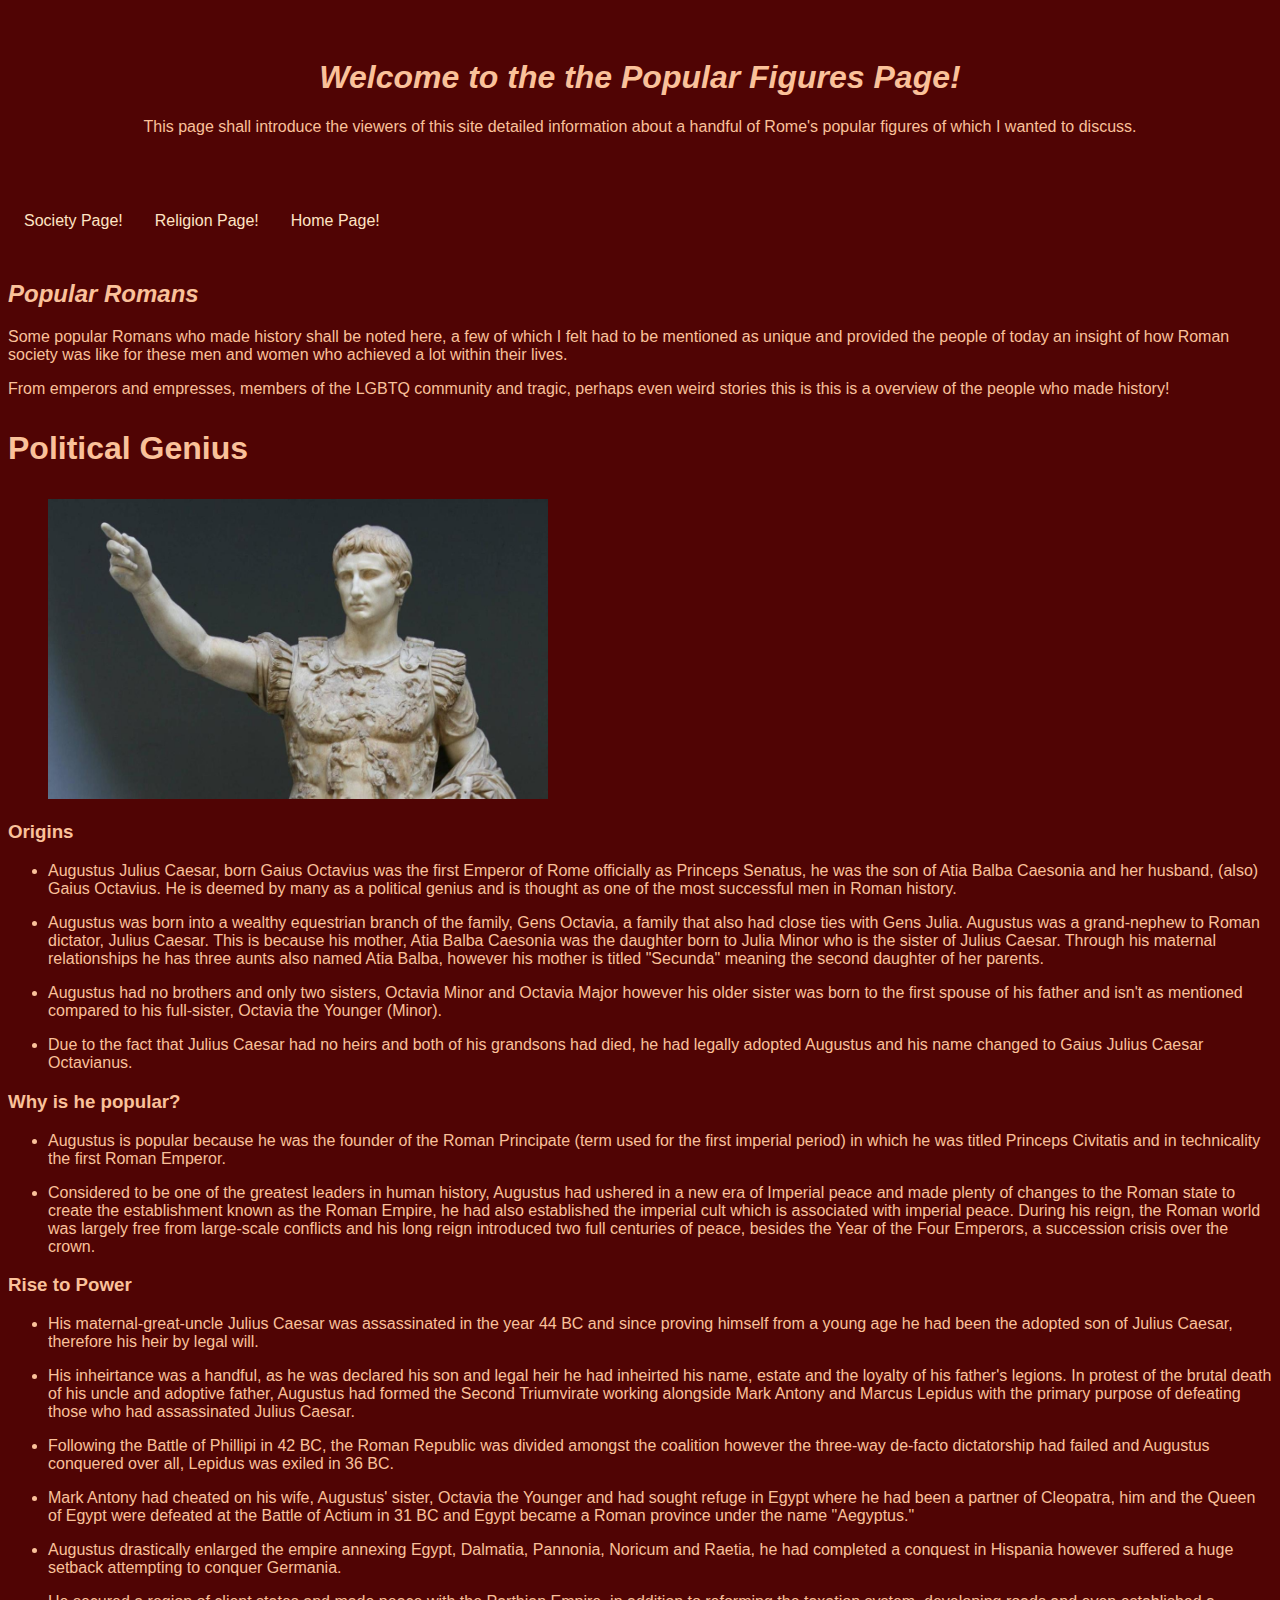
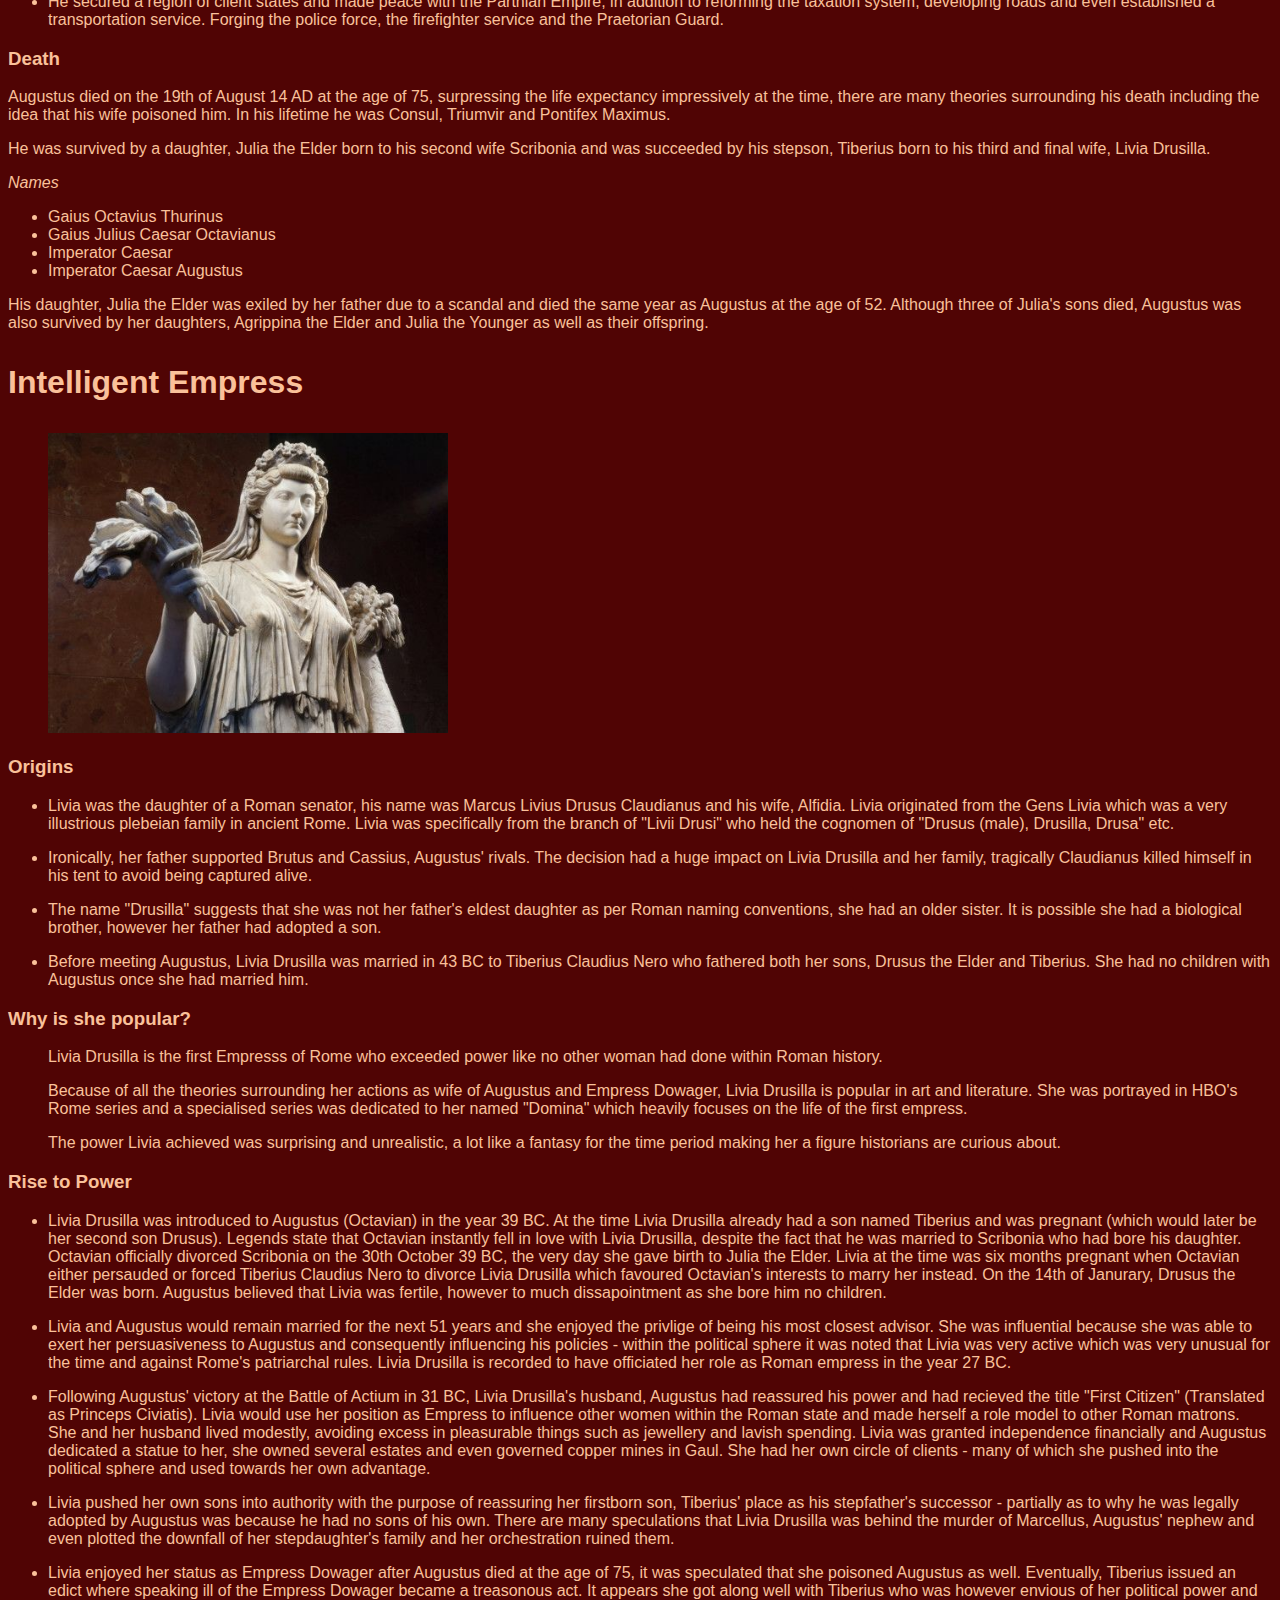
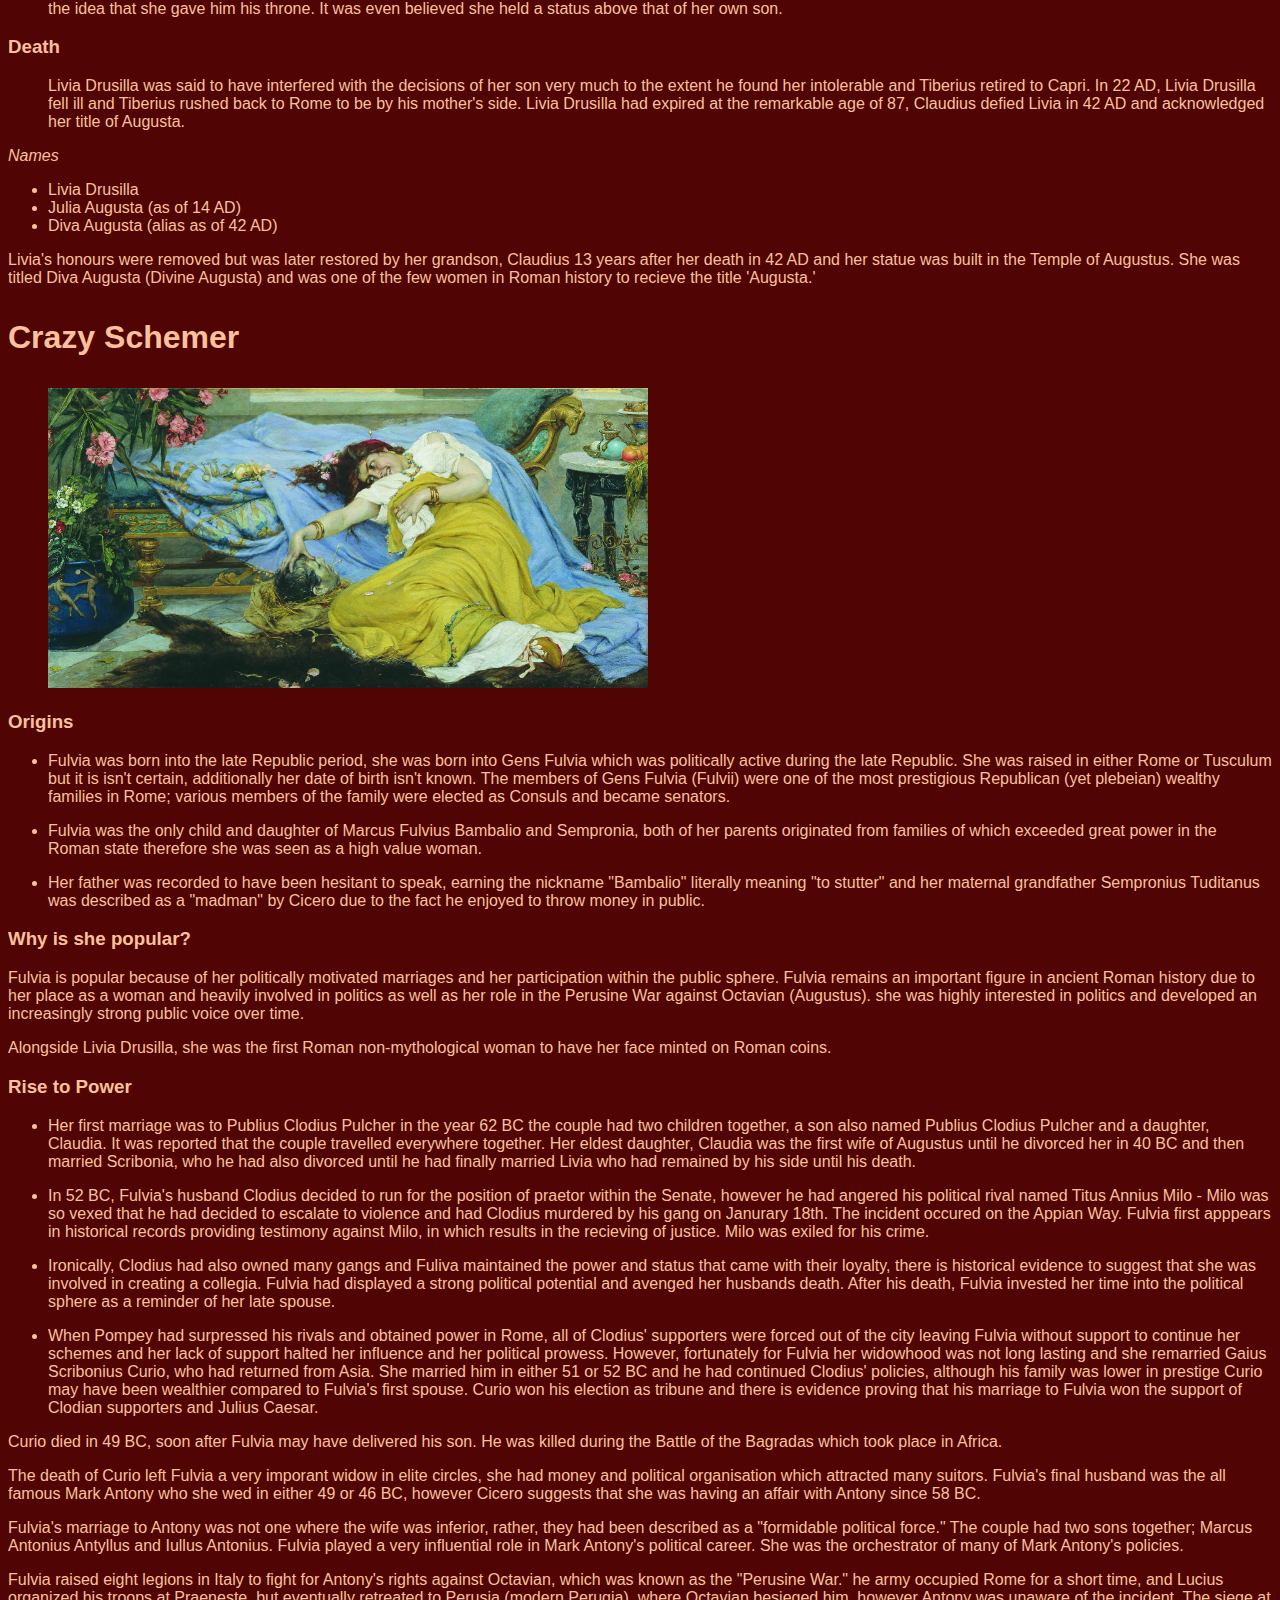
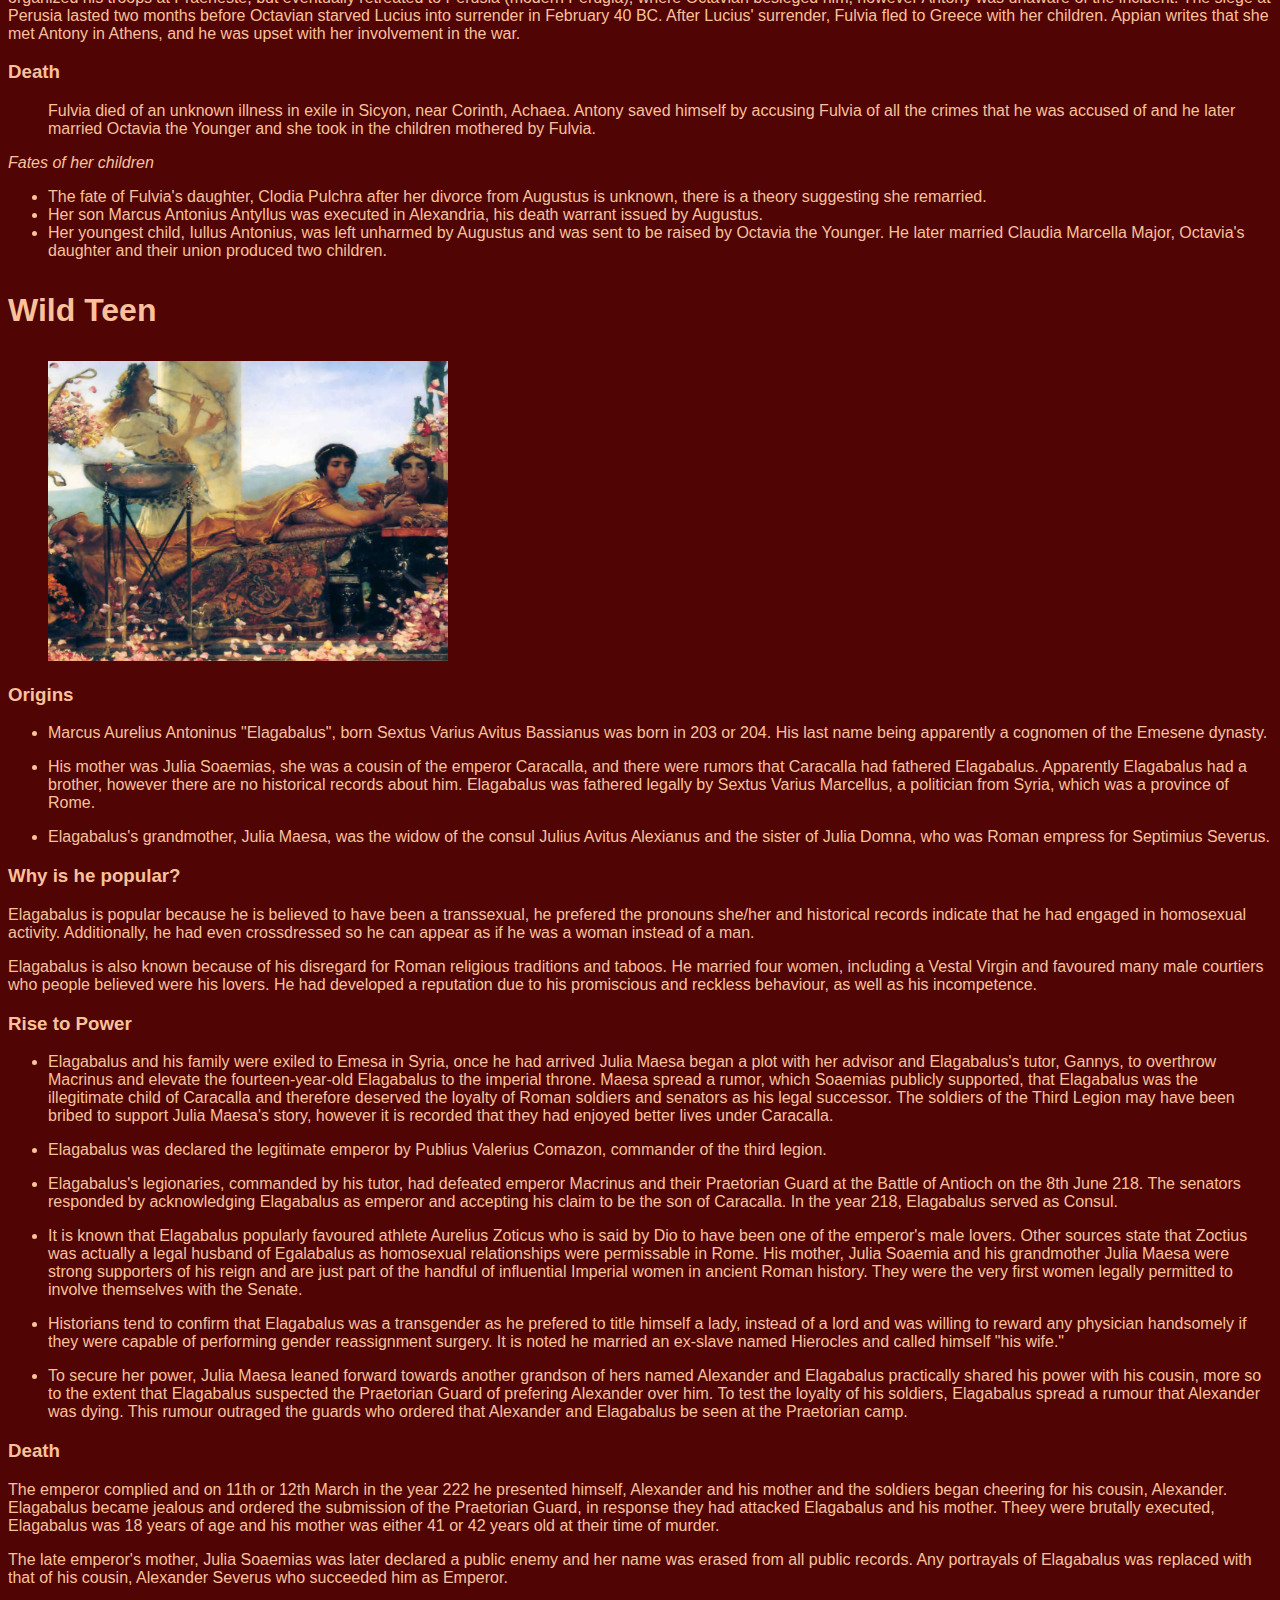
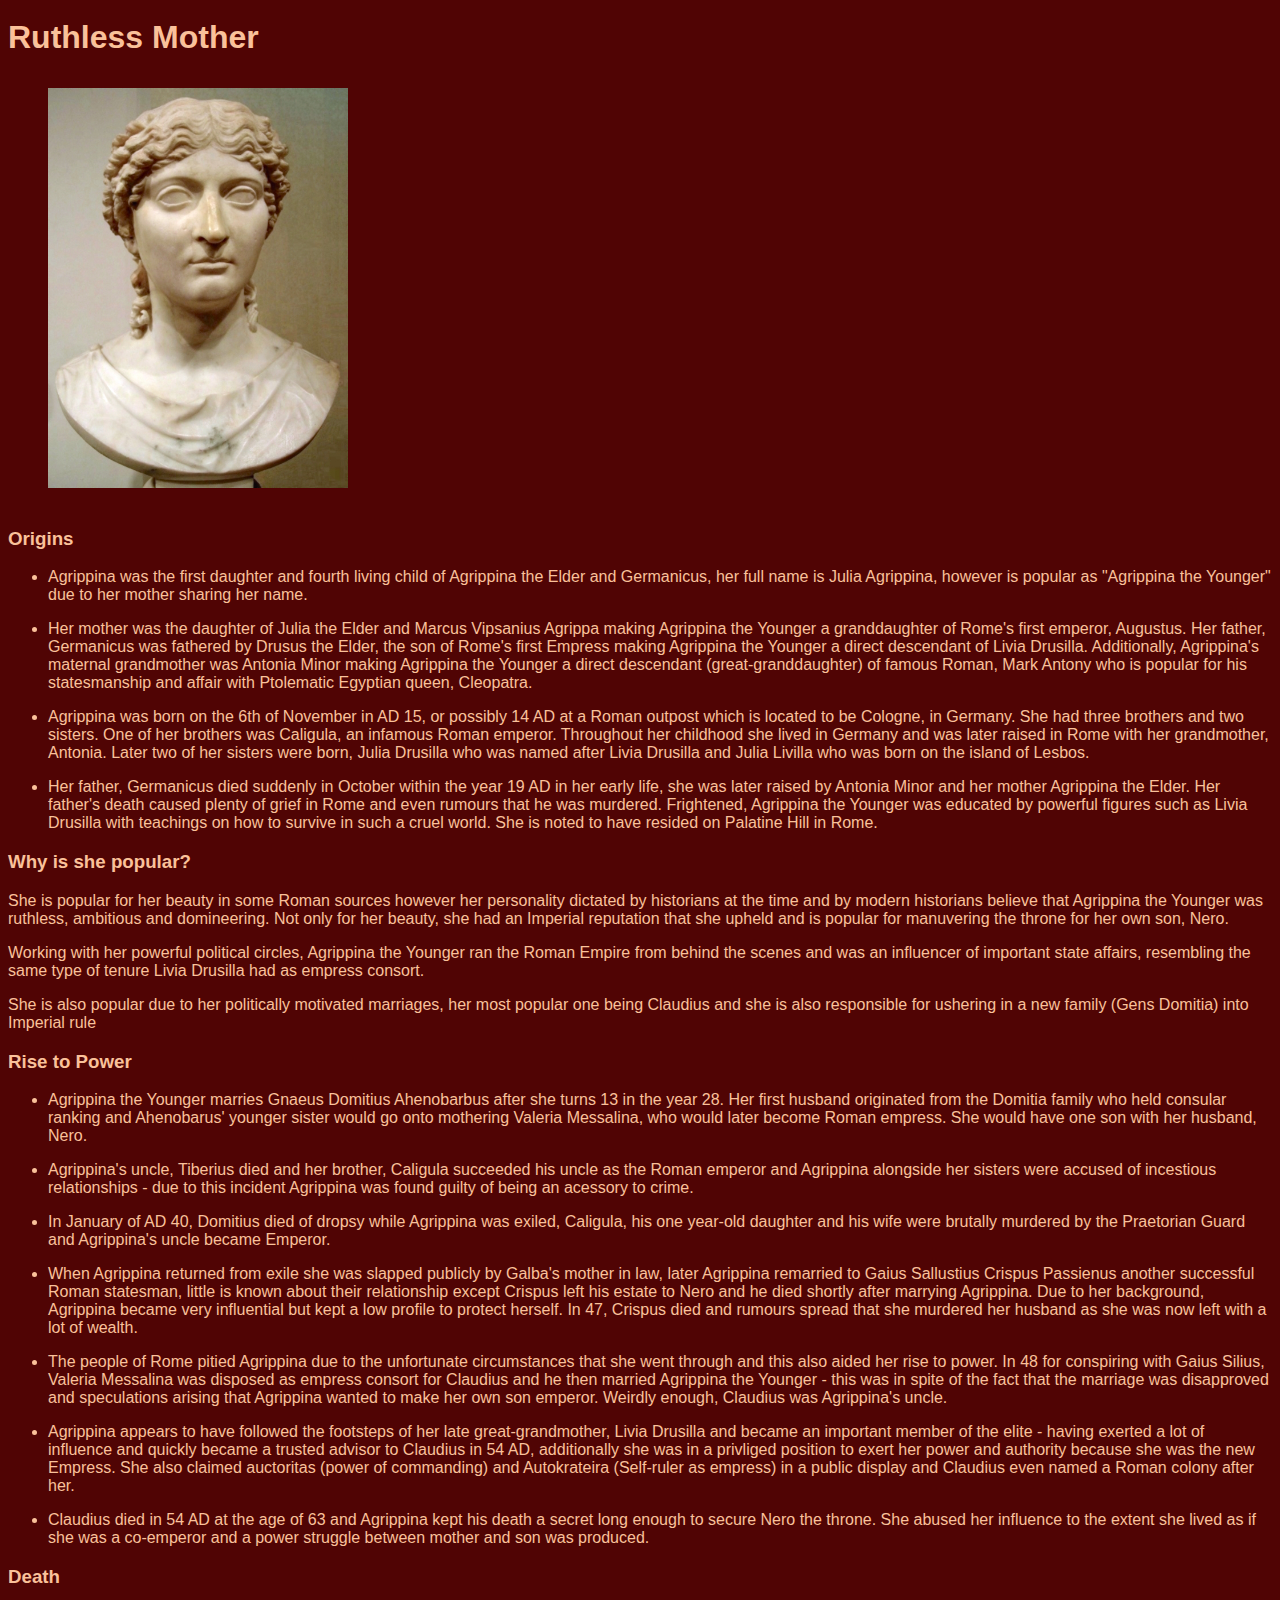
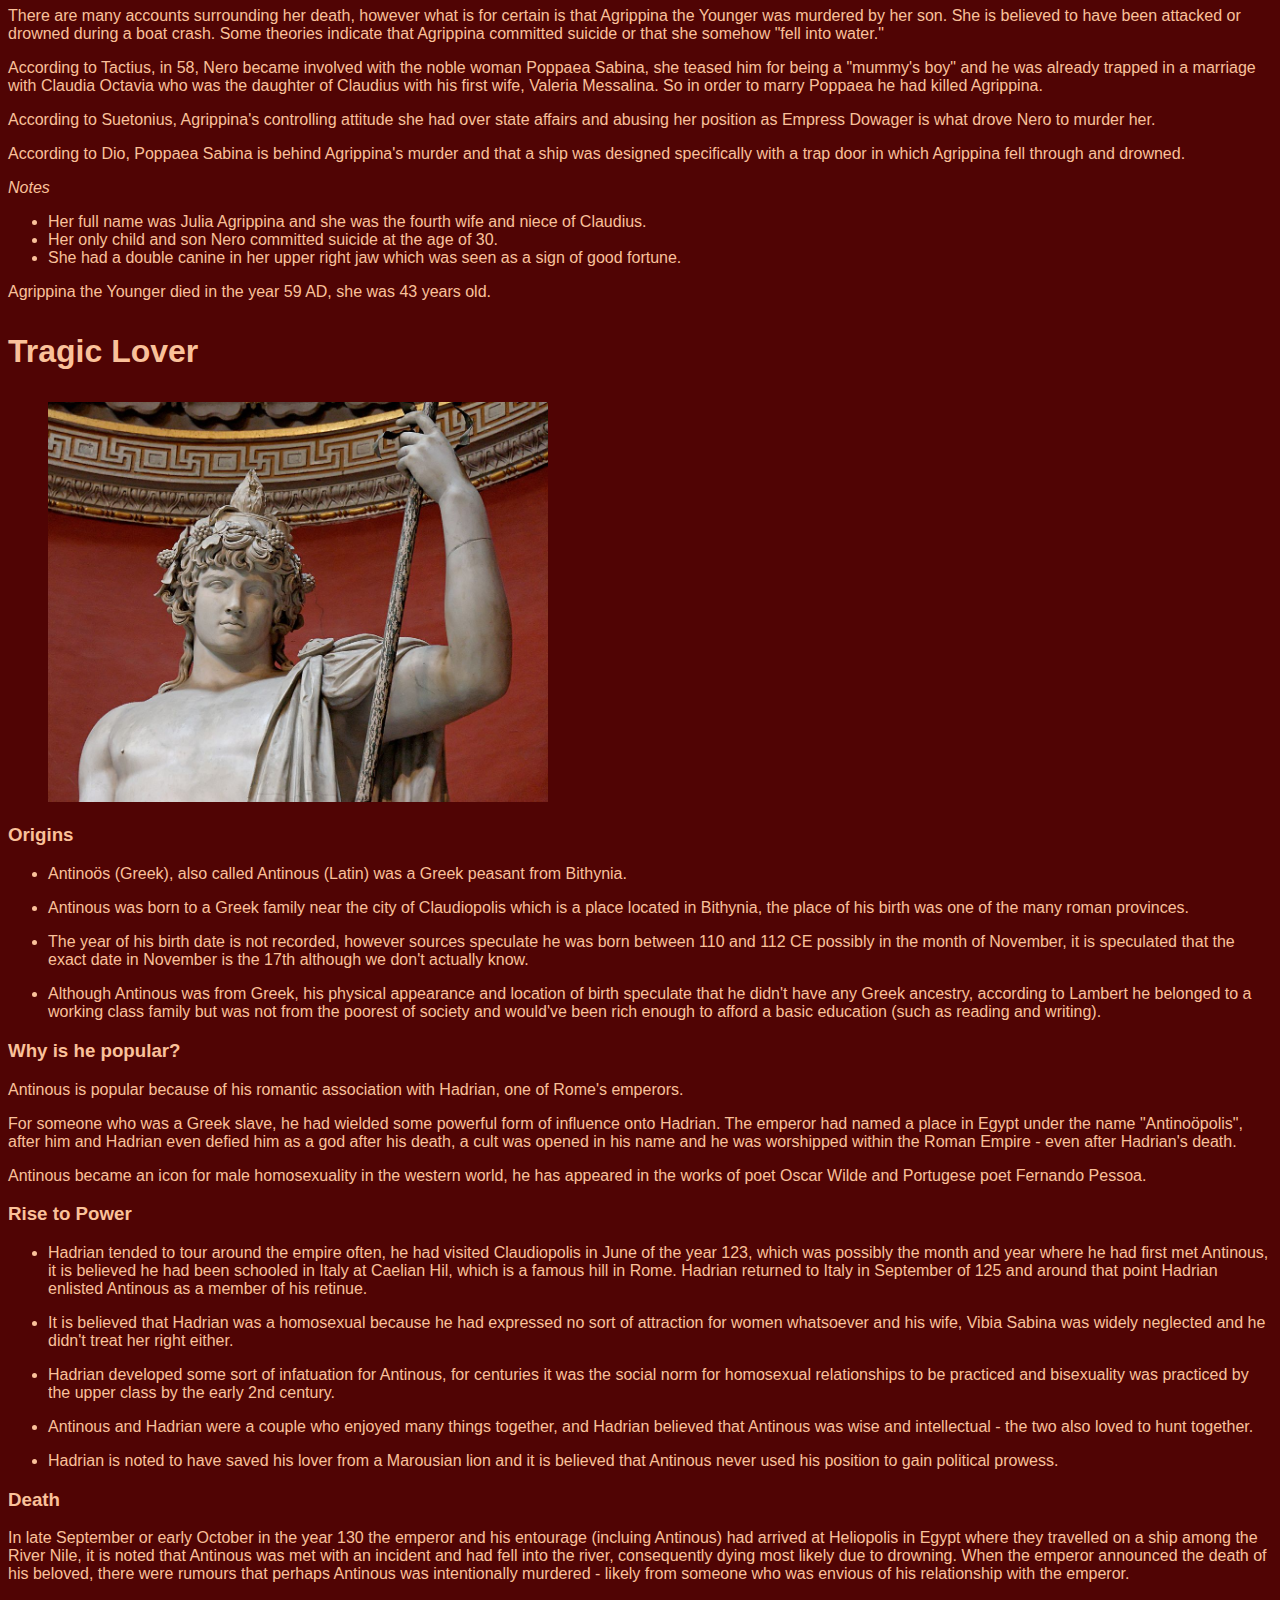
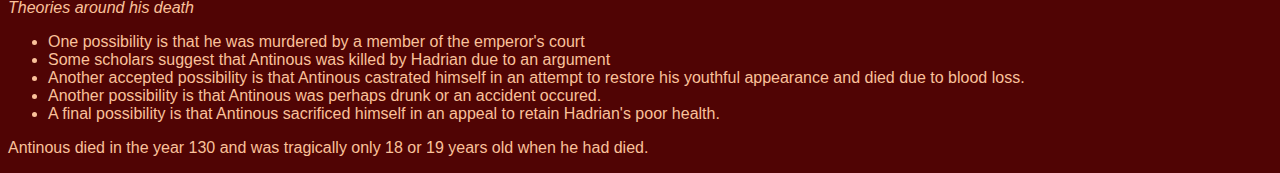
==== commit 7a0a4736: "Add files via upload" ====
--- a/Popular Figures.html
+++ b/Popular Figures.html
@@ -30,7 +30,7 @@
 
 <h1><b><p>Political Genius</p></b></h1>
 
-<img src="Images/augustus.jpg" alt="Augustus" style="width:500px;height:300px;">
+<ul><img src="Images/augustus.jpg" alt="Augustus" style="width:500px;height:300px;"></ul>
 
 </div>
 
@@ -87,7 +87,7 @@
 
 <h1><b><p>Intelligent Empress</p></b></h1>
 
-<img src="Images/liviadrusilla.jpg" alt="Livia Drusilla" style="width:400px;height:300px;">
+<ul><img src="Images/liviadrusilla.jpg" alt="Livia Drusilla" style="width:400px;height:300px;"></ul>
 
 </div>
 
@@ -153,7 +153,7 @@
 
 <h1><b><p>Crazy Schemer</p></b></h1>
 
-<img src="Images/fulvia.jpg" alt="Fulvia" style="width:600px;height:300px;">
+<ul><img src="Images/fulvia.jpg" alt="Fulvia" style="width:600px;height:300px;"></ul>
 
 
 <h3><b><p>Origins</p></b></h3>
@@ -210,7 +210,7 @@
 
 <h1><b><p>Wild Teen</p></b></h1>
 
-<img src="Images/egalabalus.jpg" alt="Egalabalus" style="width:400px;height:300px;">
+<ul><img src="Images/egalabalus.jpg" alt="Egalabalus" style="width:400px;height:300px;"></ul>
 
 
 <h3><b><p>Origins</p></b></h3>
@@ -250,7 +250,7 @@
 
 <h1><b><p>Ruthless Mother</p></b>
 
-<img src="Images/agrippina.jpg" alt="Agrippina the Younger" style="width:300px;height:400px;">
+<ul><img src="Images/agrippina.jpg" alt="Agrippina the Younger" style="width:300px;height:400px;"></ul>
 
 
 <h3><b><p>Origins</p></b></h3>
@@ -306,7 +306,7 @@
 
 <h1><b><p>Tragic Lover</p></b></h1>
 
-<img src="Images/antinous.jpg" alt="Antinous" style="width:500px;height:400px;">
+<ul><img src="Images/antinous.jpg" alt="Antinous" style="width:500px;height:400px;"></ul>
 
 
 <h3><b><p>Origins</p></b></h3>
--- a/style.css
+++ b/style.css
@@ -33,3 +33,13 @@
     right: 20px;
 }
 
+.img {
+
+    text-align:center;
+    display:inline-block;
+    vertical-align:middle;
+}
+
+.helper {
+    display:inline-block;
+}
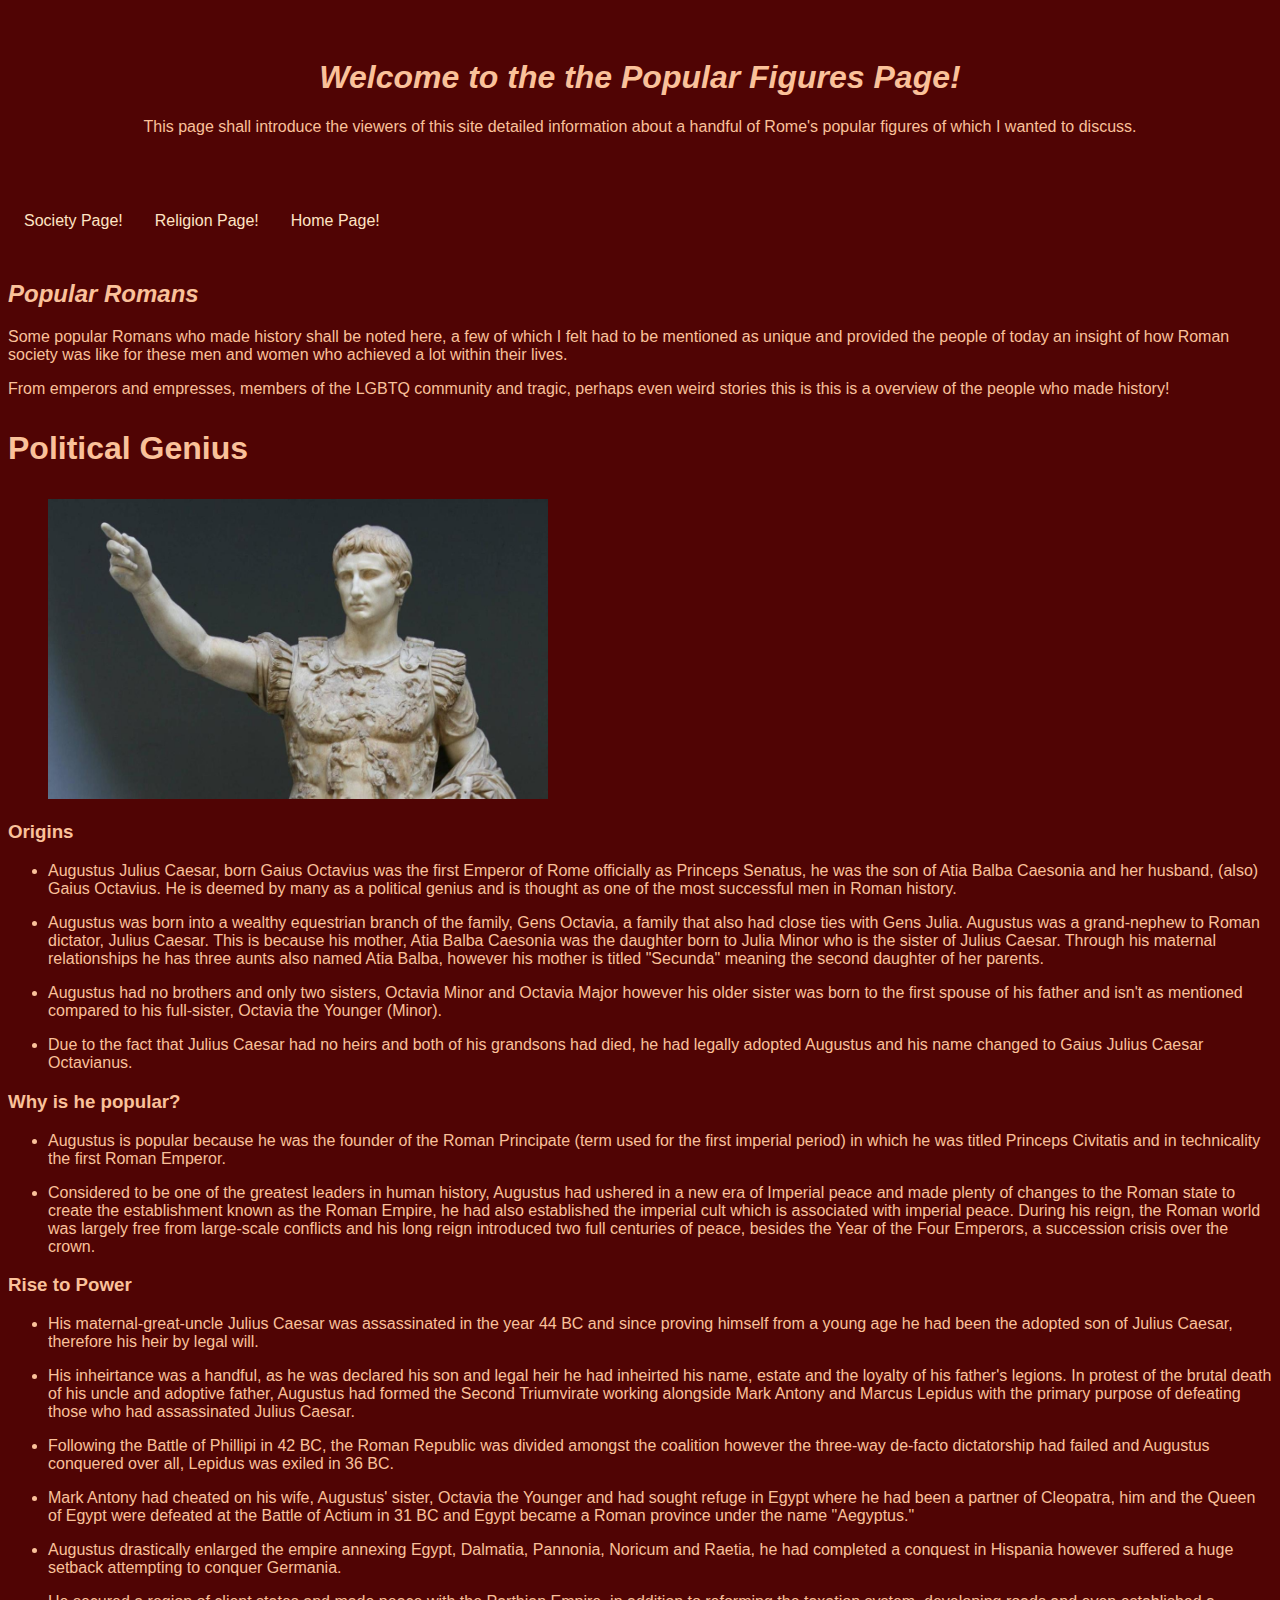
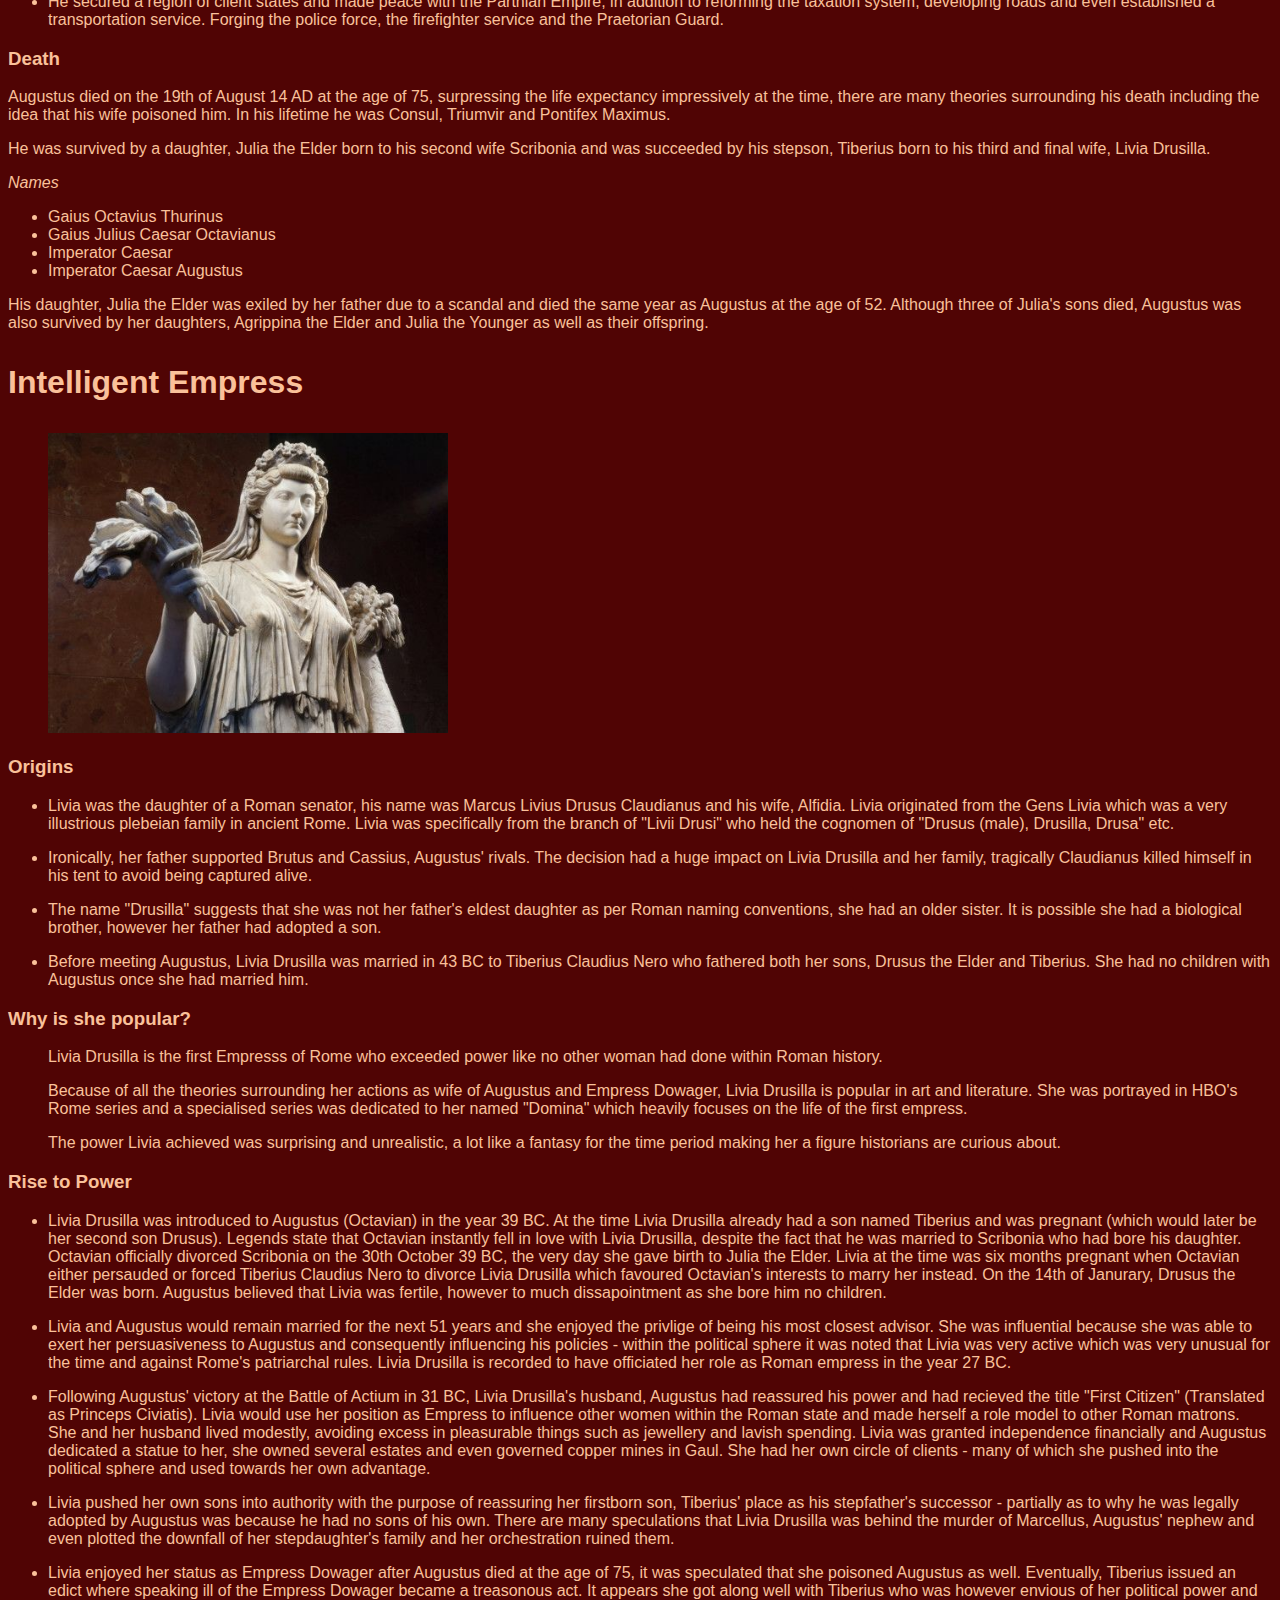
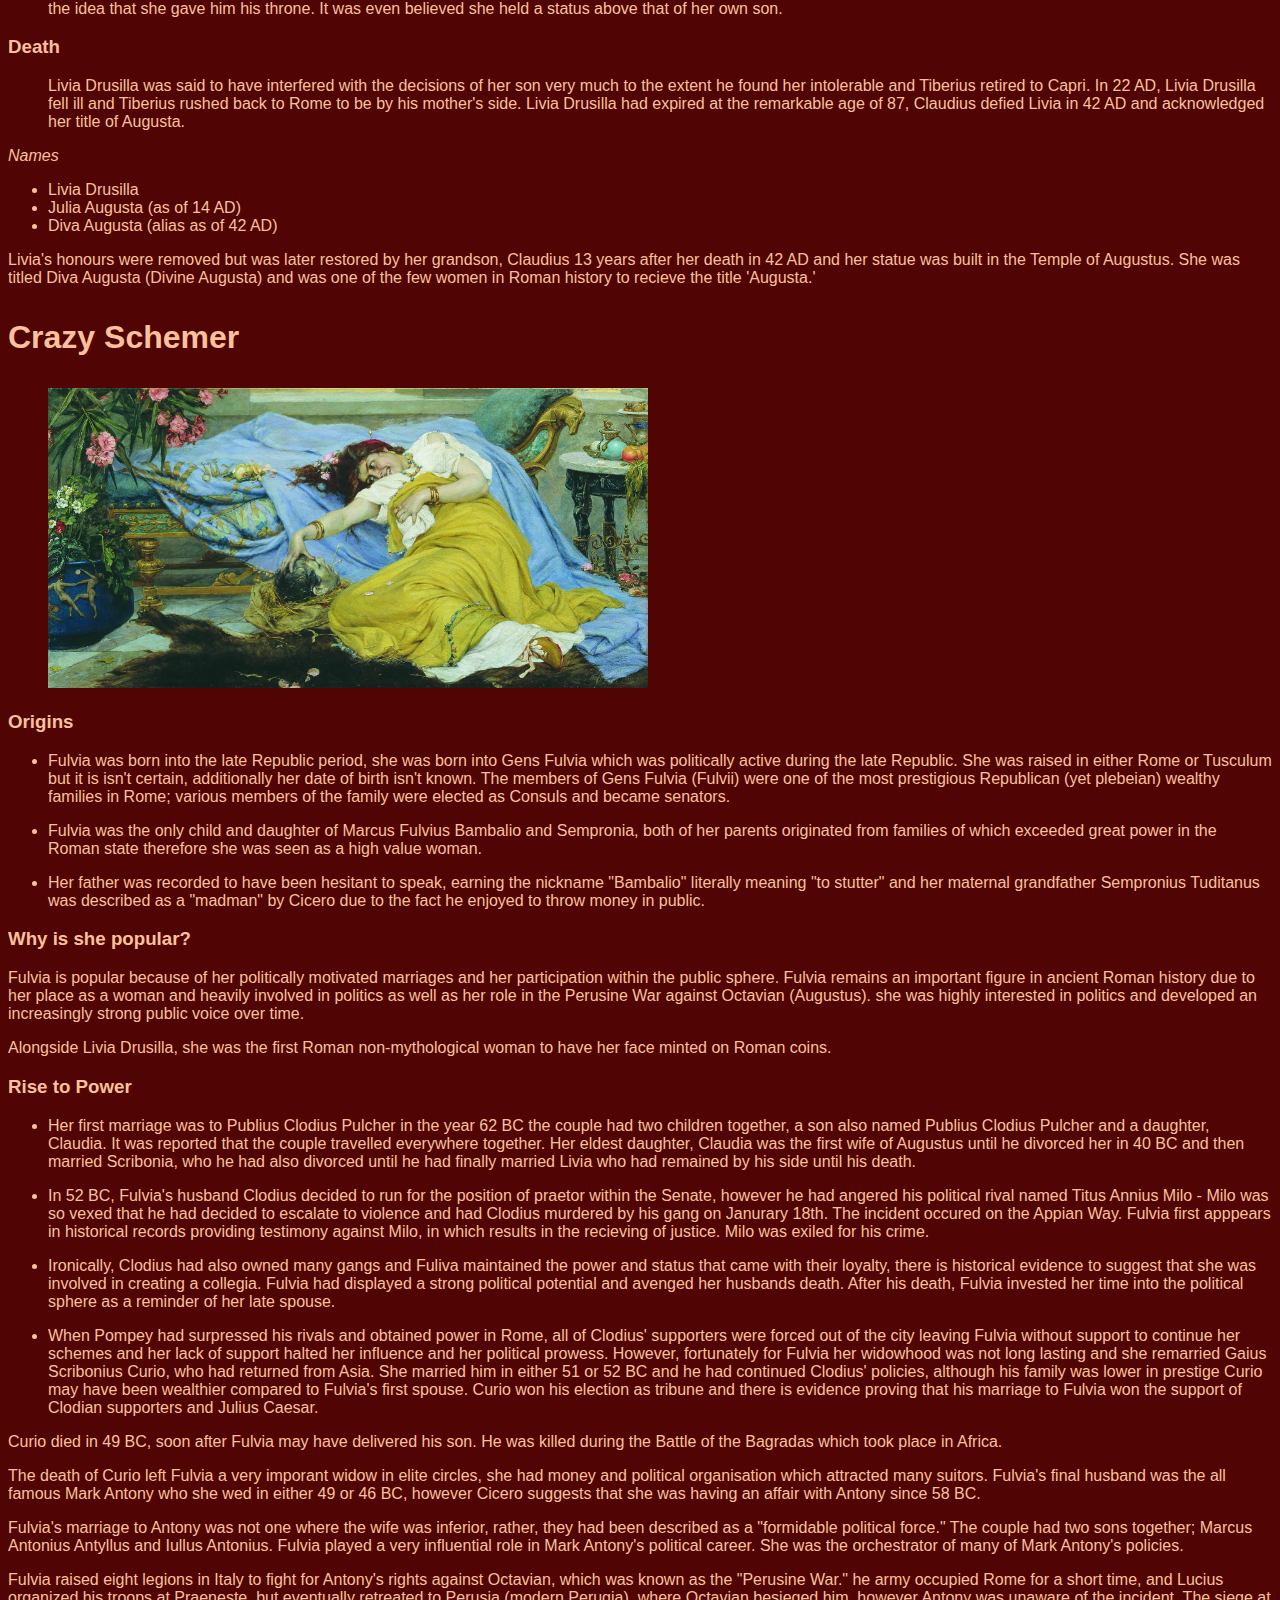
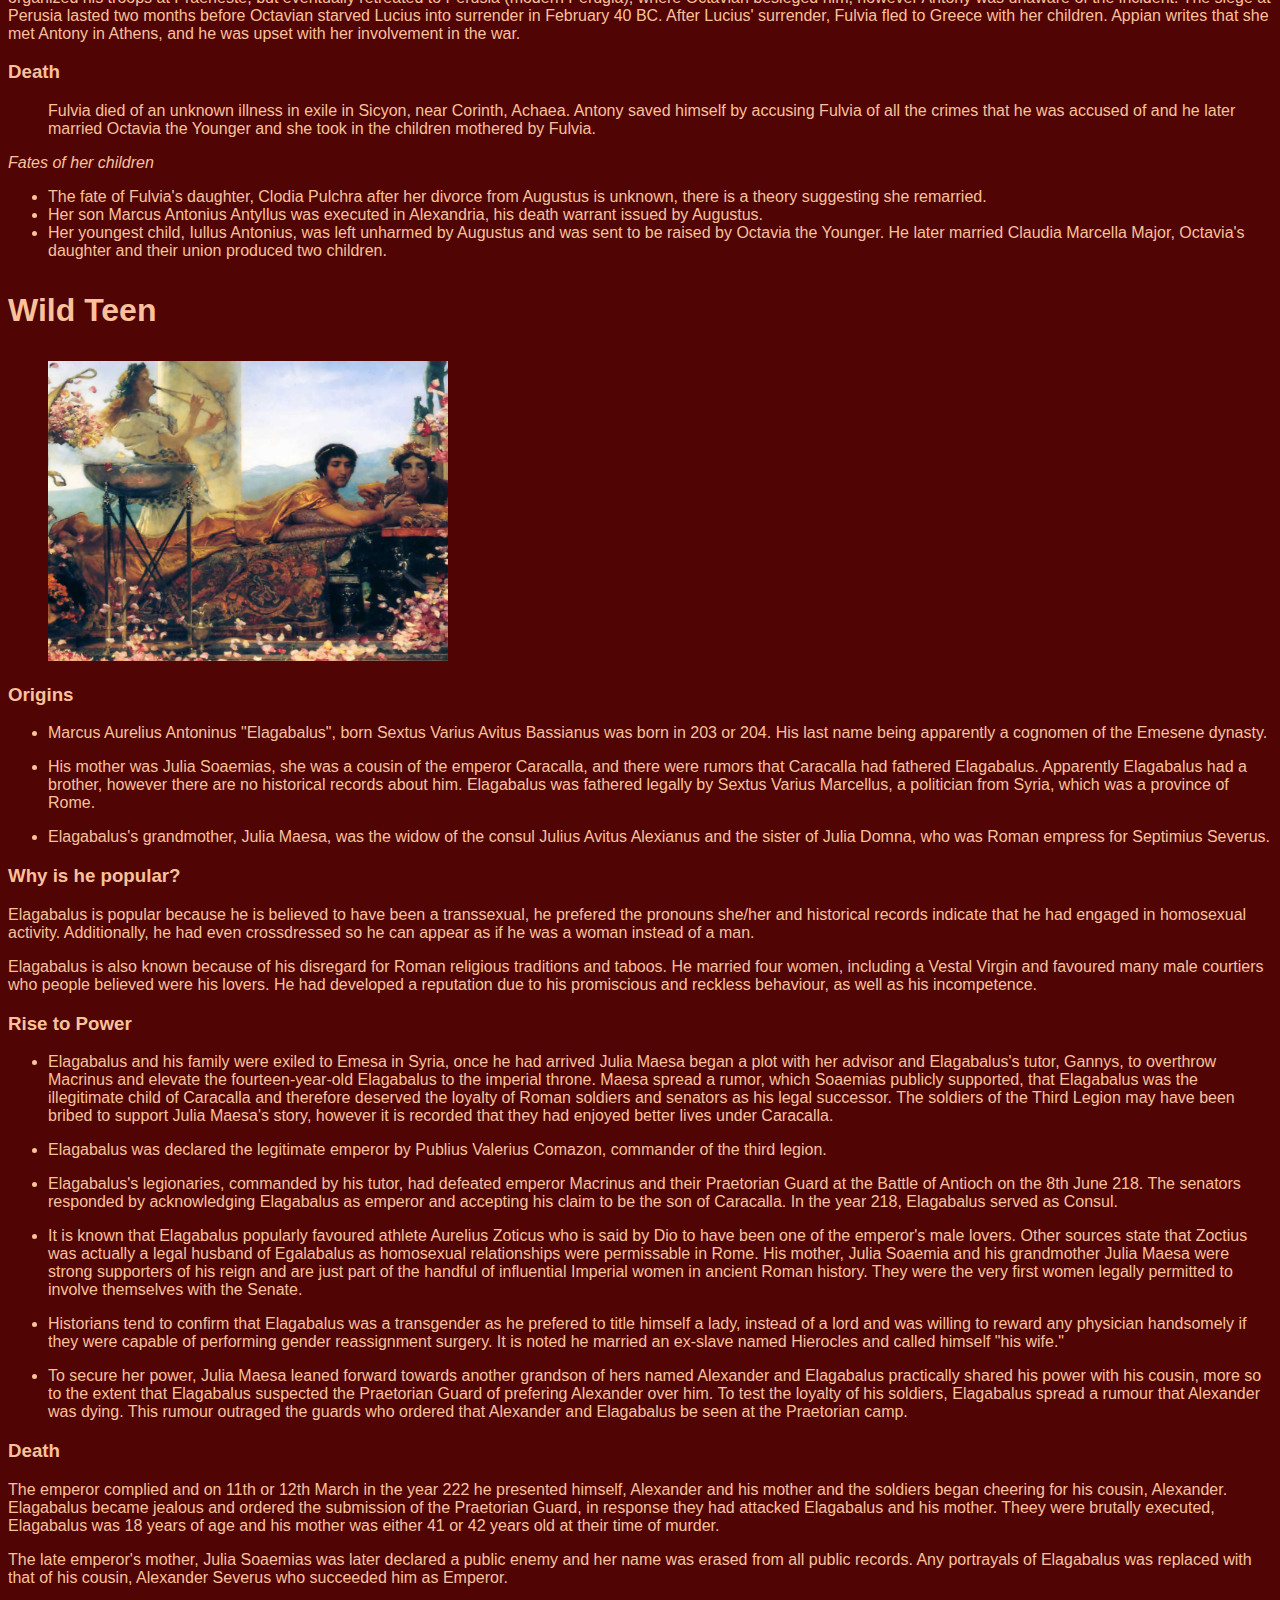
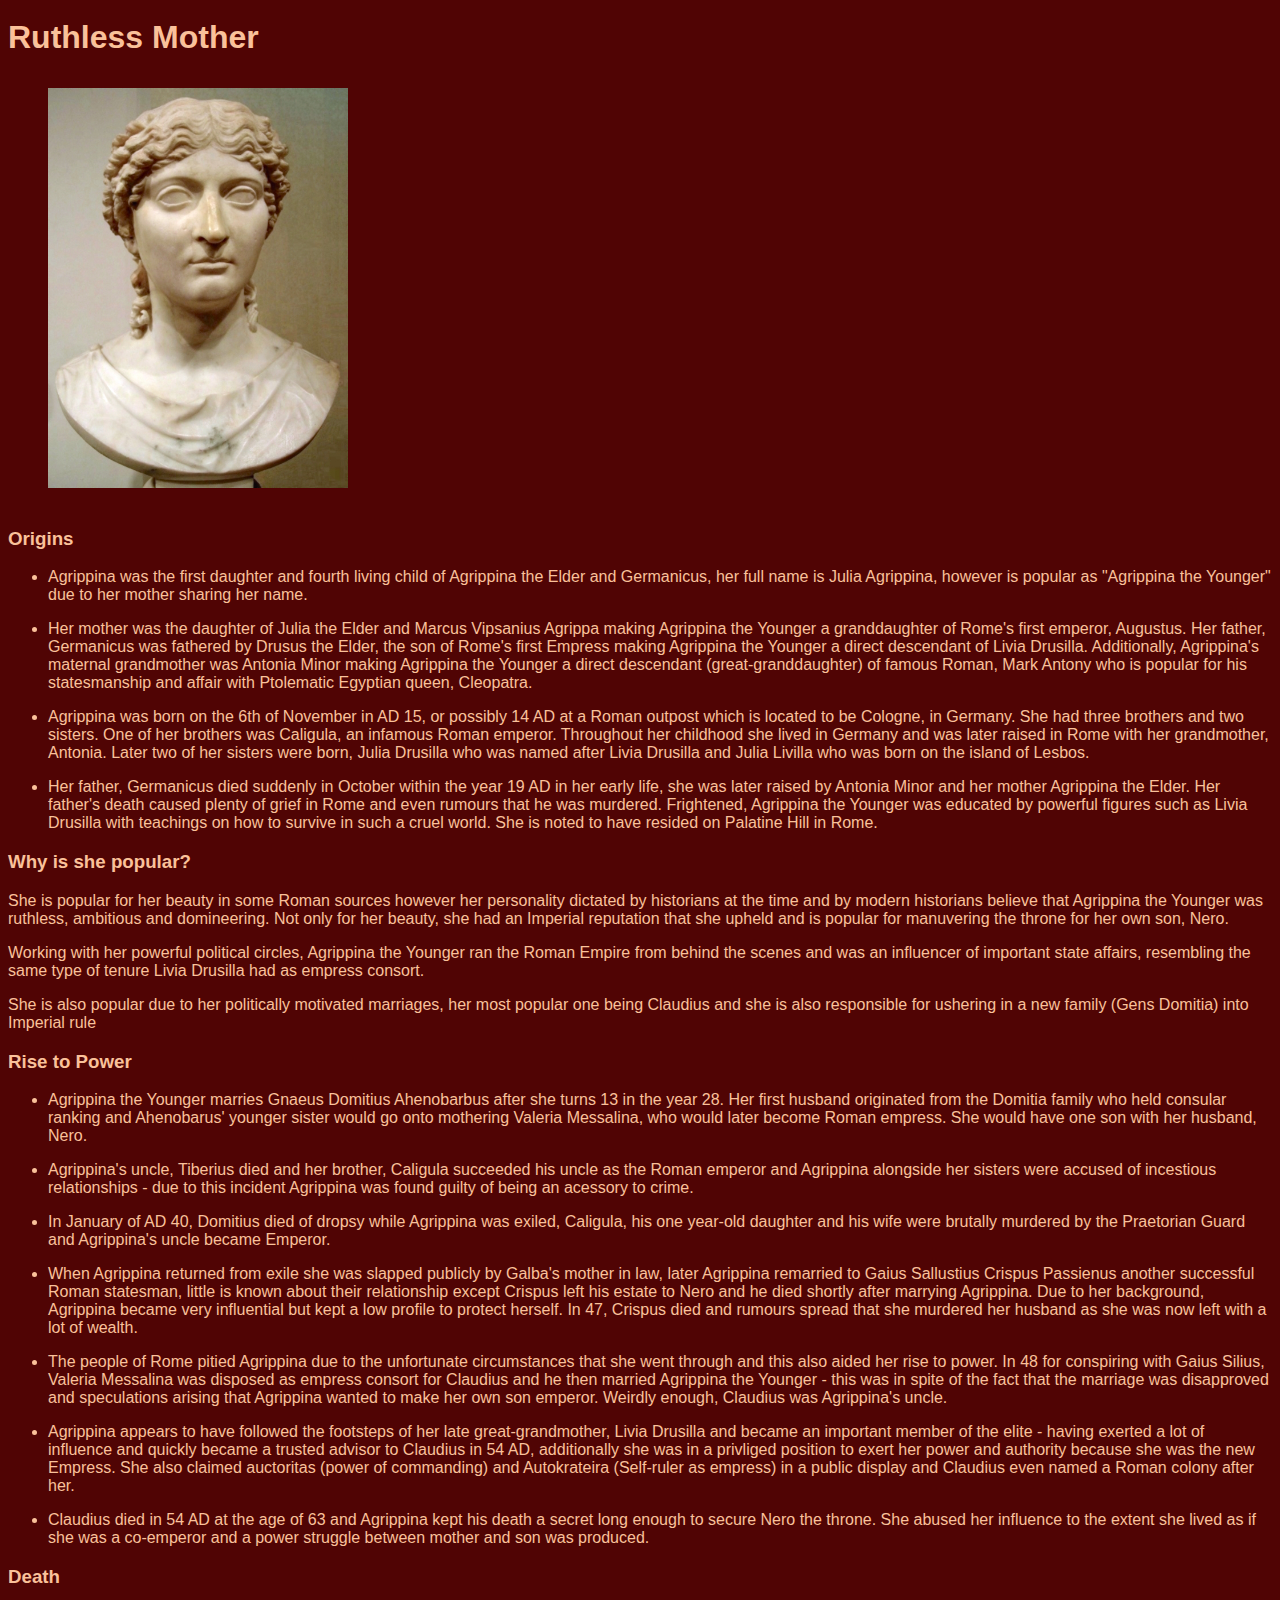
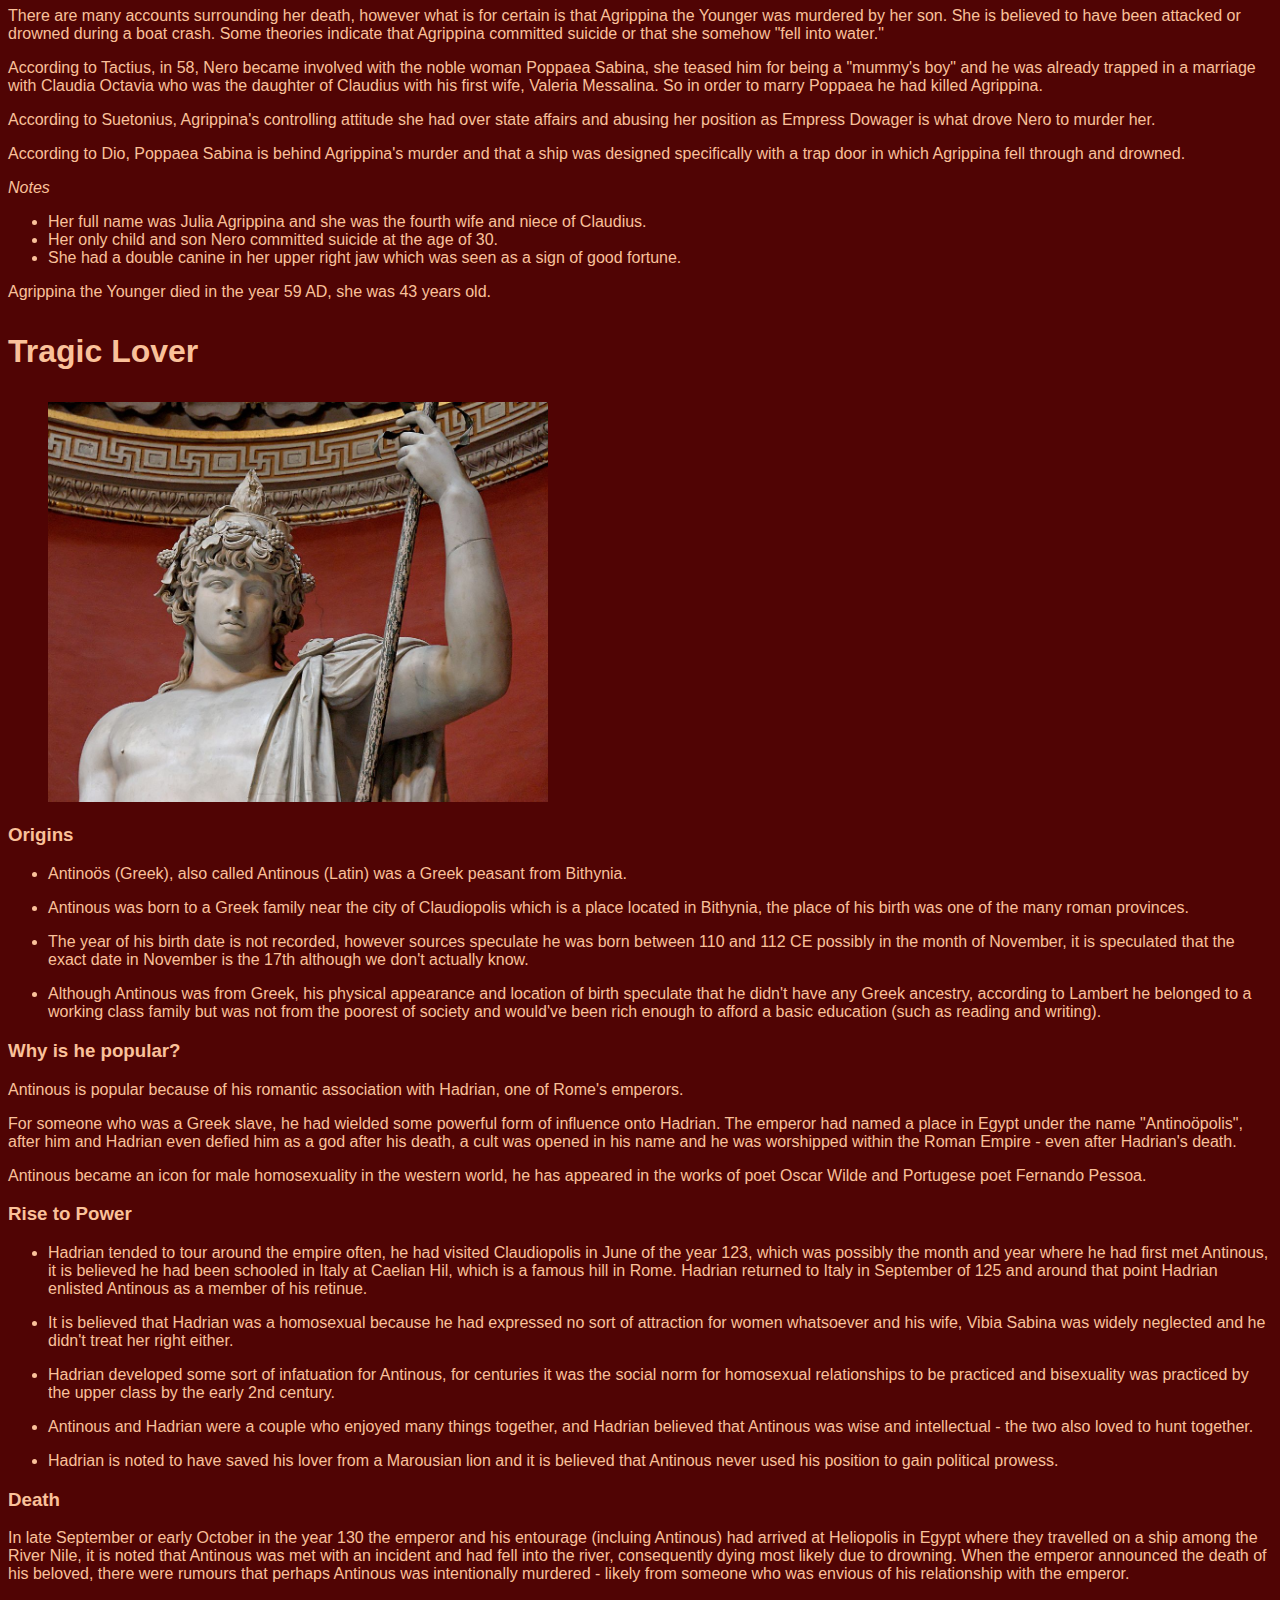
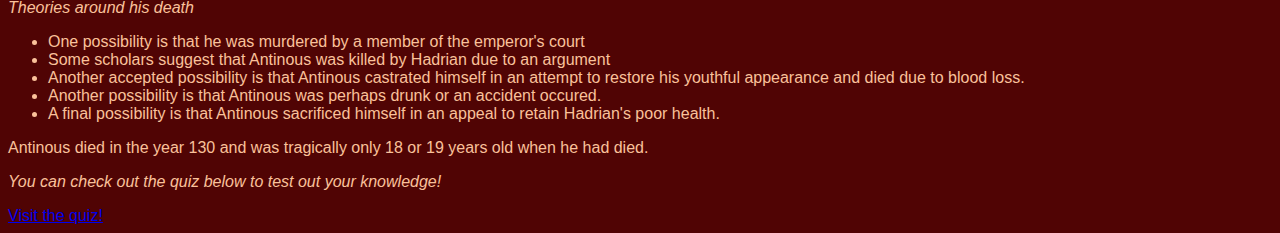
==== commit 48372c8a: "Update Popular Figures.html" ====
--- a/Popular Figures.html
+++ b/Popular Figures.html
@@ -355,6 +355,11 @@
 
 <p>Antinous died in the year 130 and was tragically only 18 or 19 years old when he had died.</p>
 
+<em><p>You can check out the quiz below to test out your knowledge!</p></em>
+ <a href="https://quizlet.com/gb/725128806/ave-roma-flash-cards/">Visit the quiz!</a>
+
+
+
 
 
 
@@ -369,4 +374,4 @@
         }
     
     </style>
-    </html>+    </html>
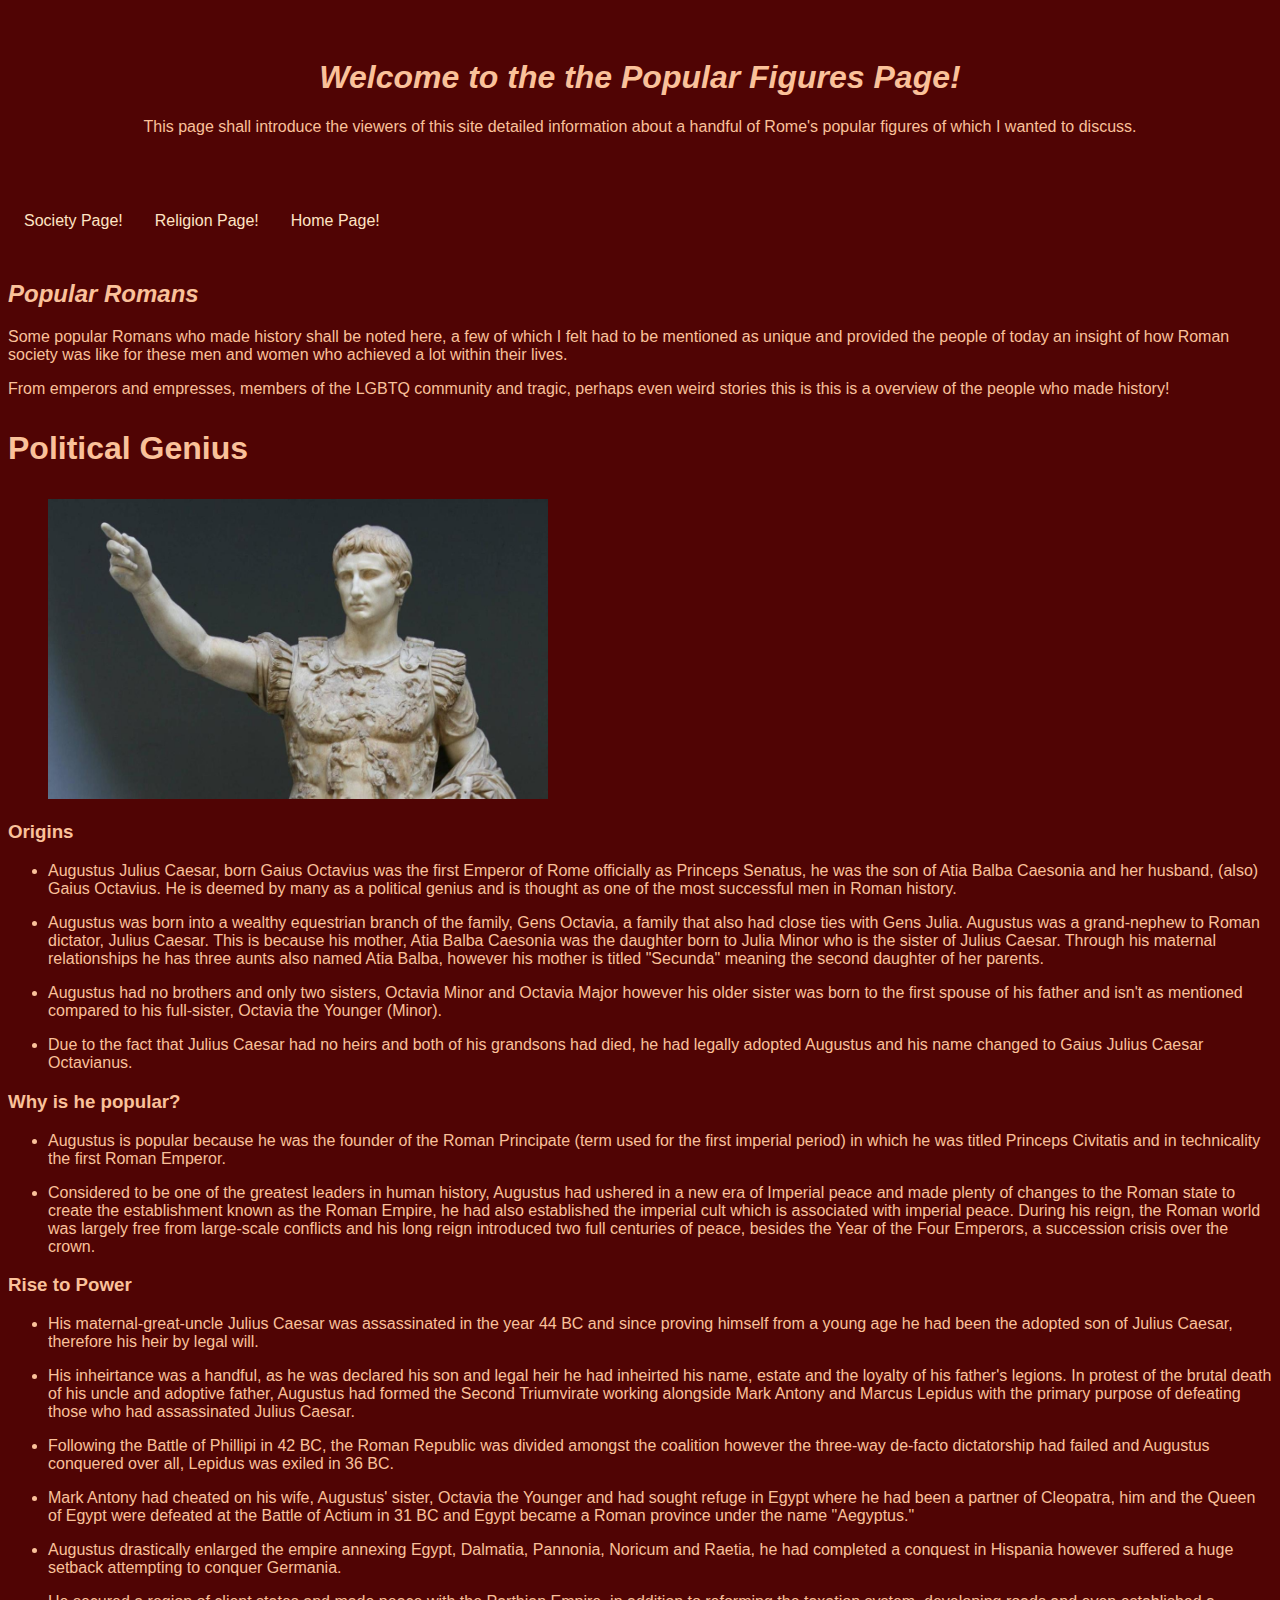
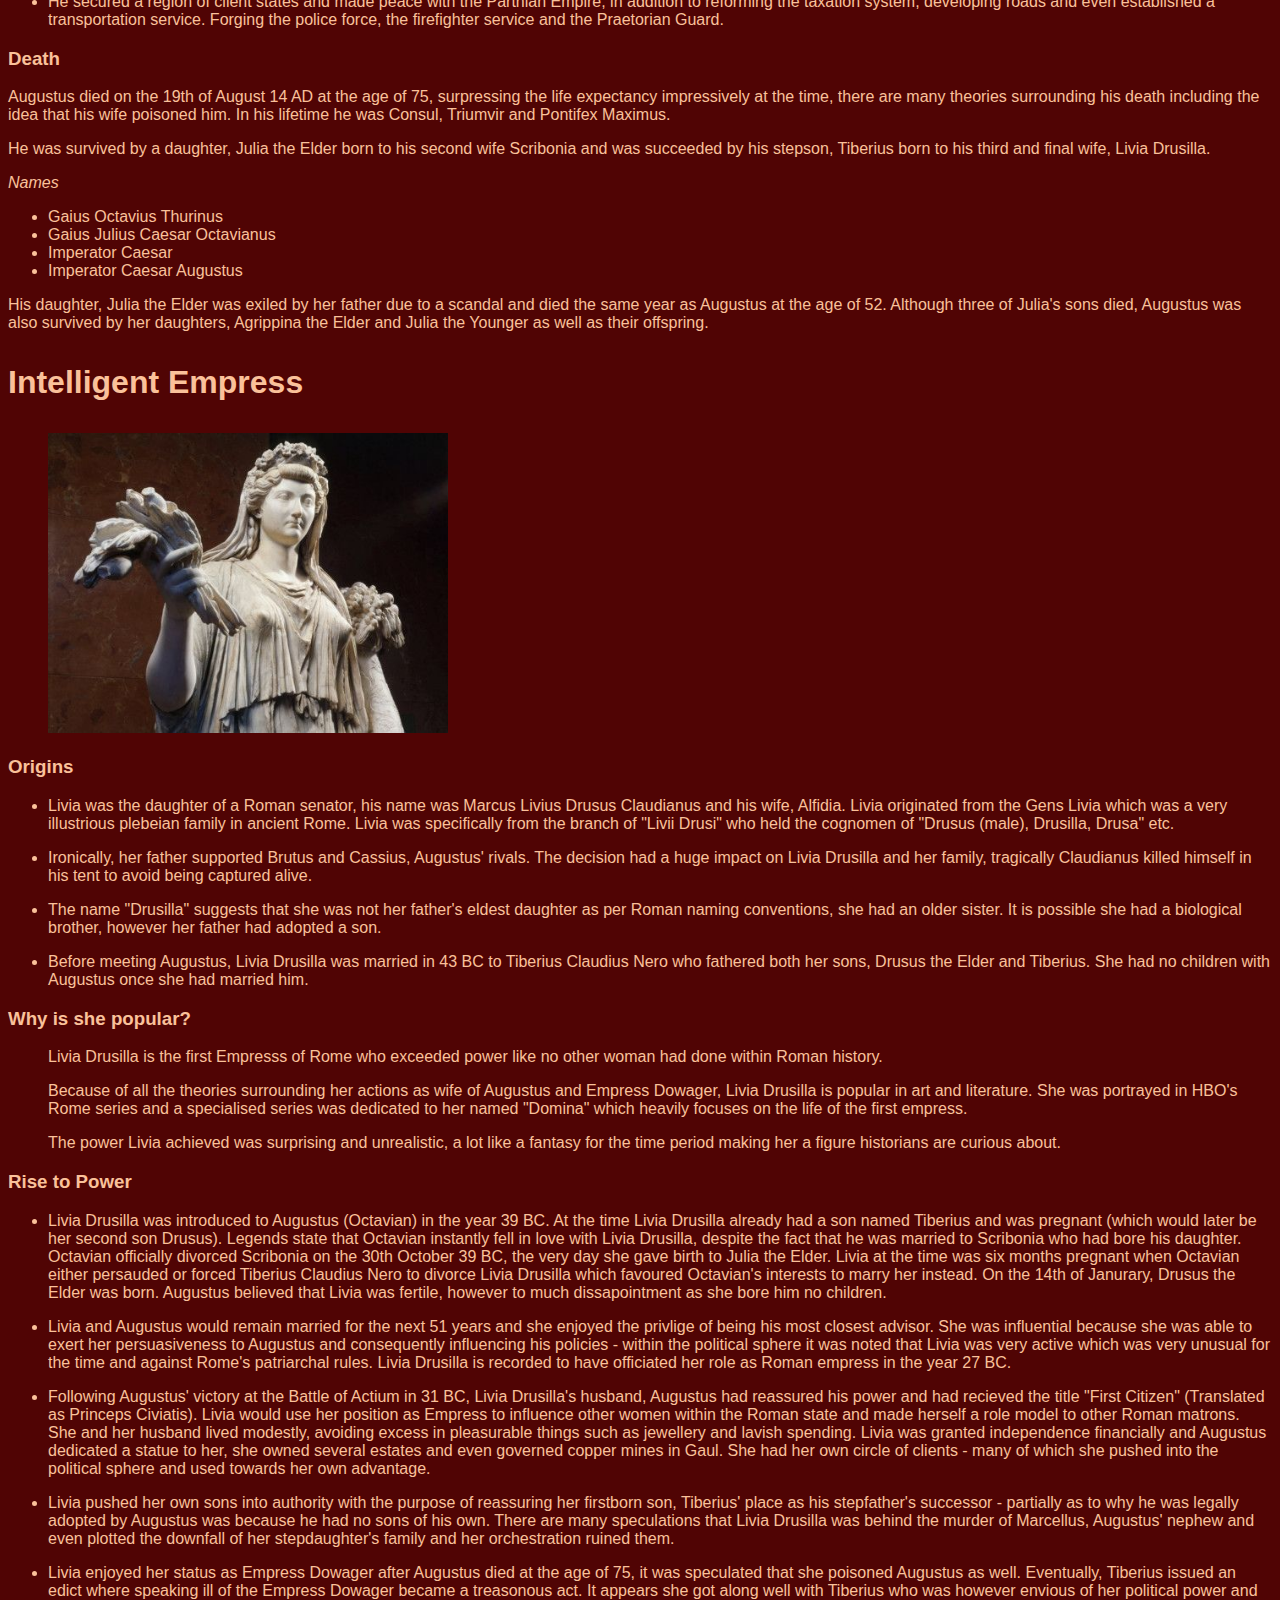
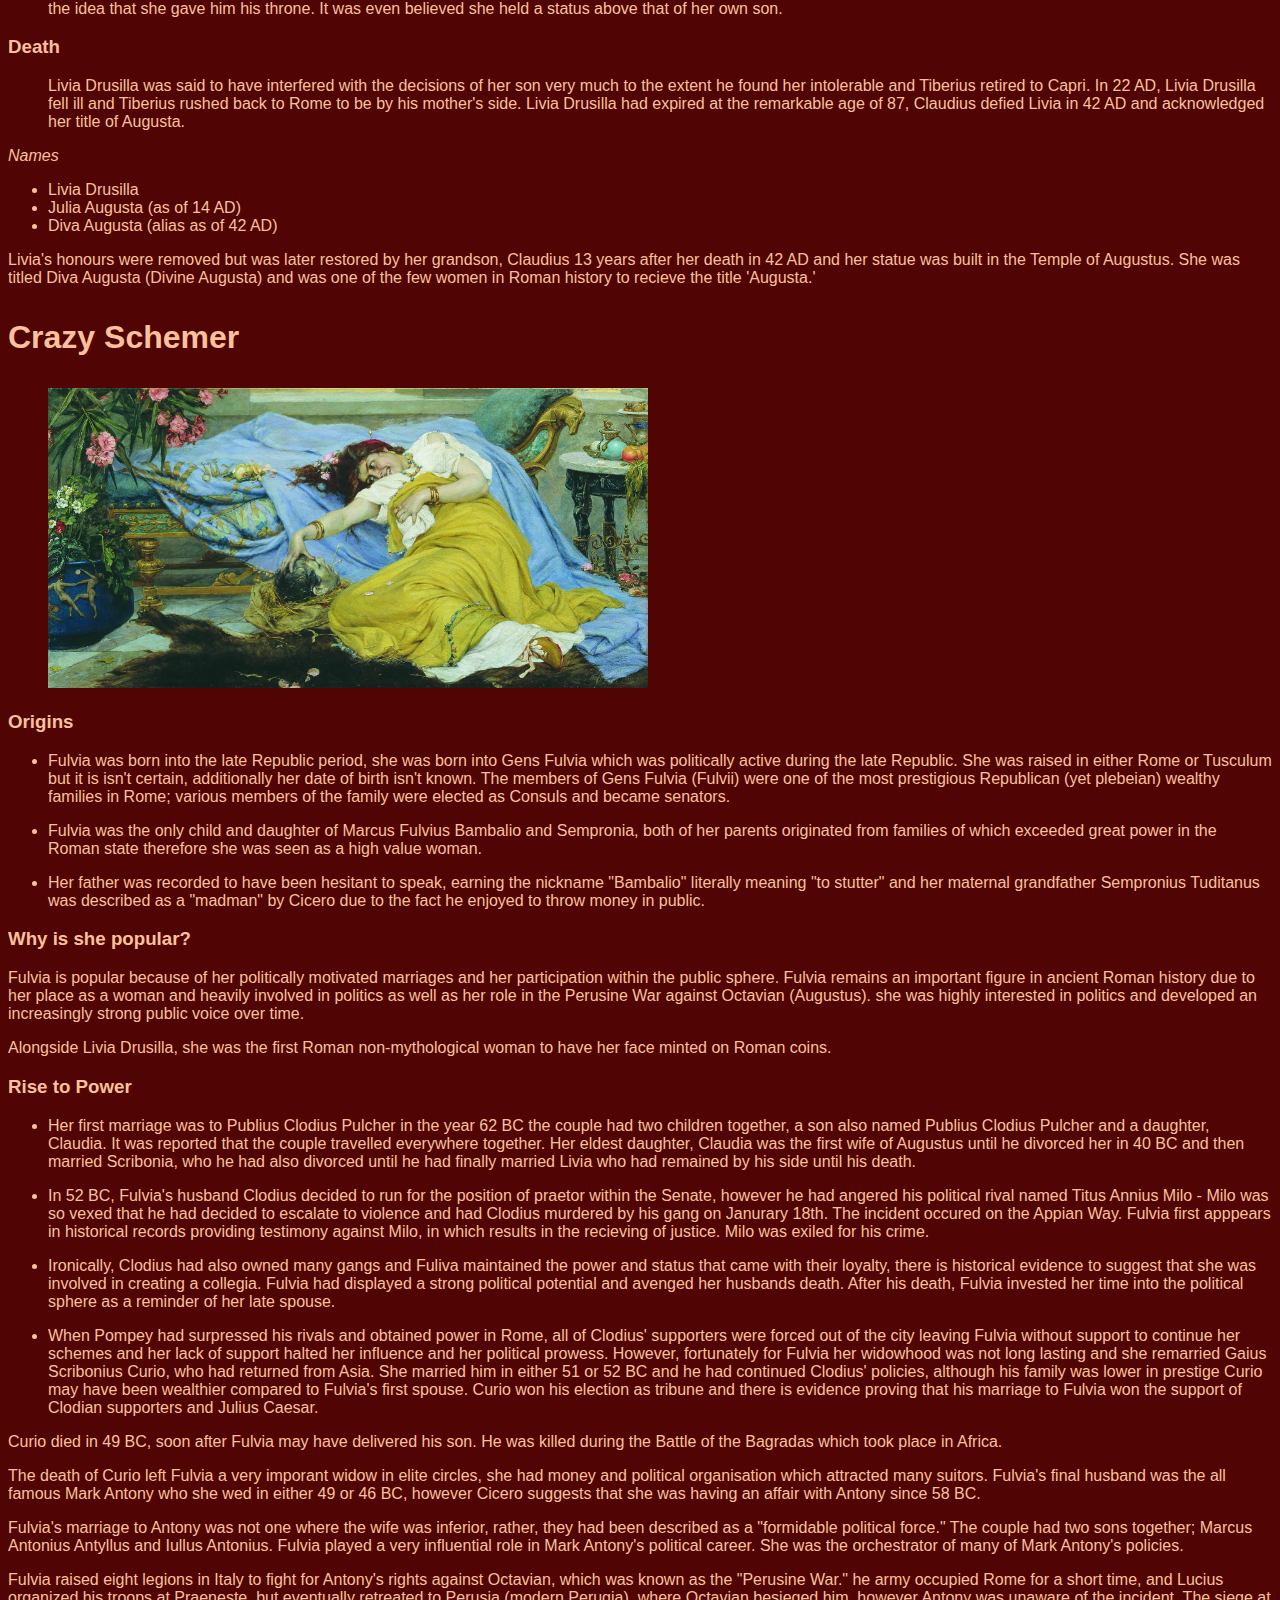
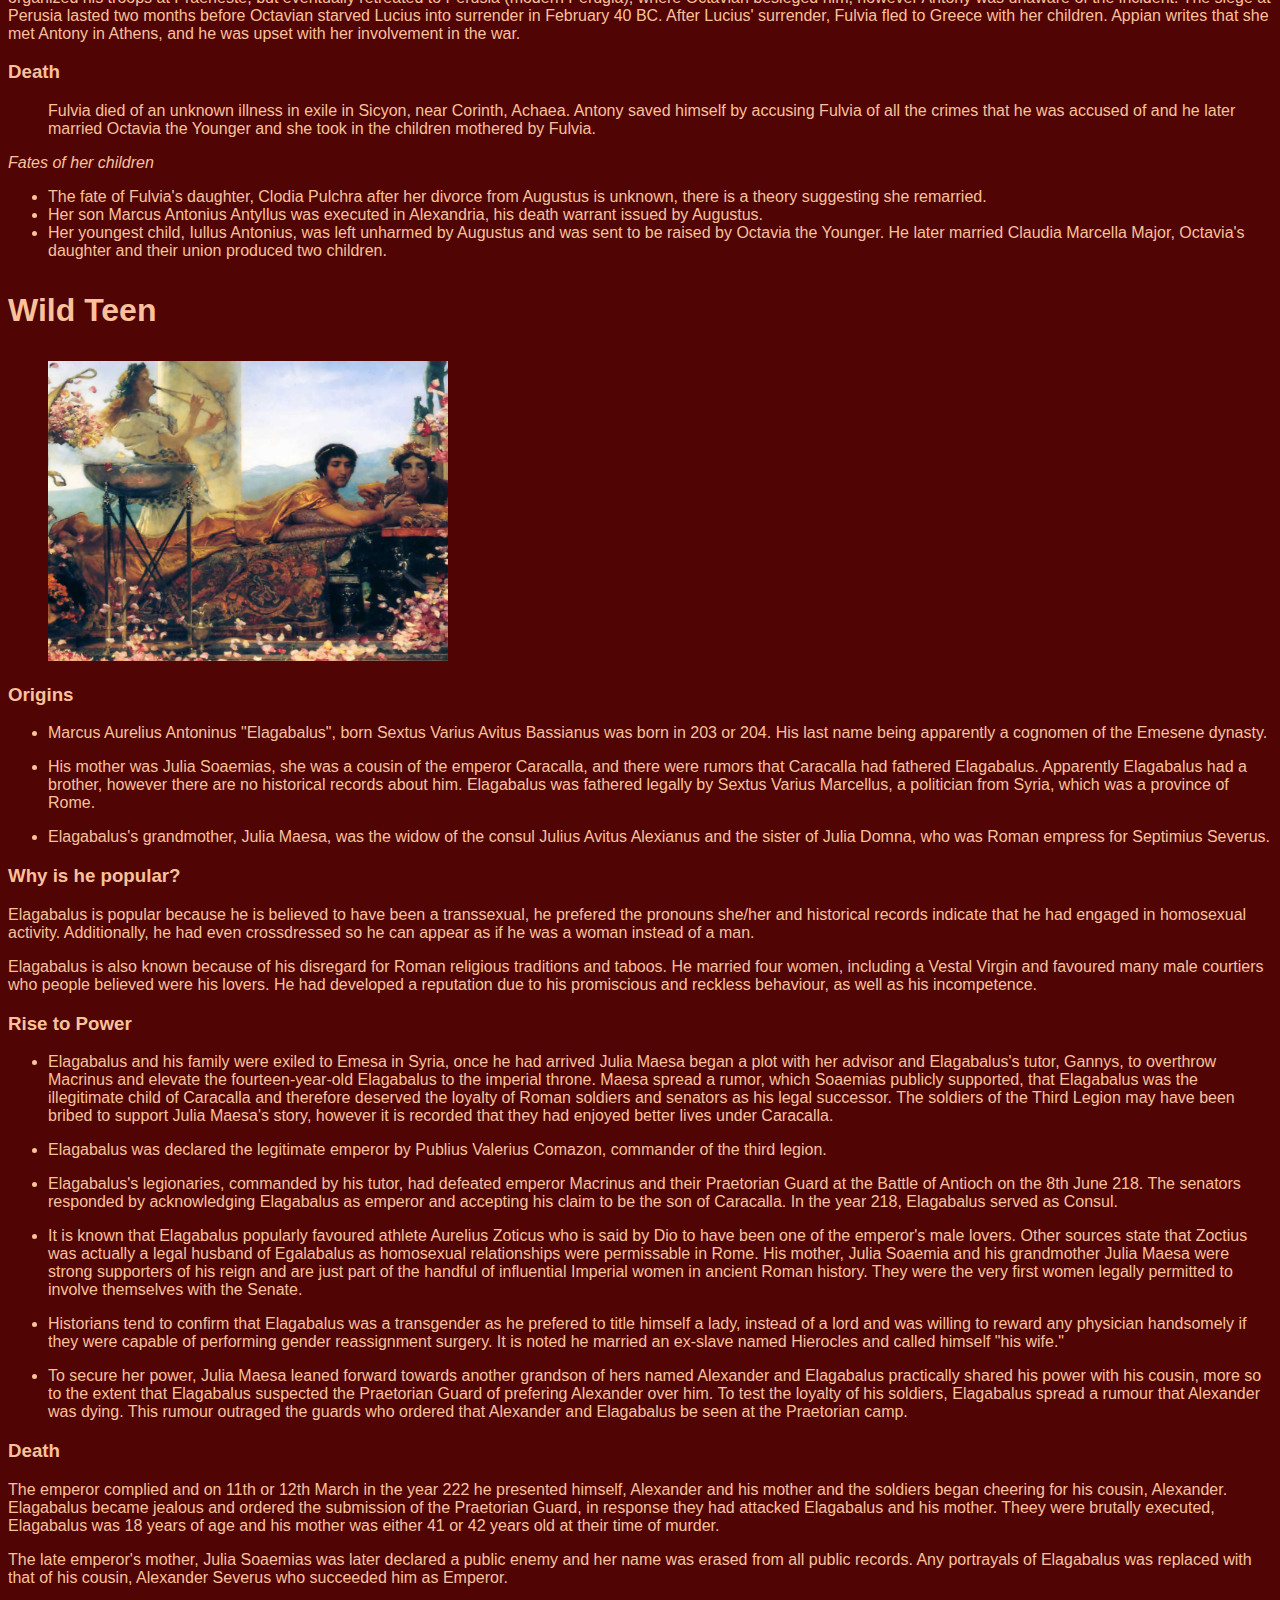
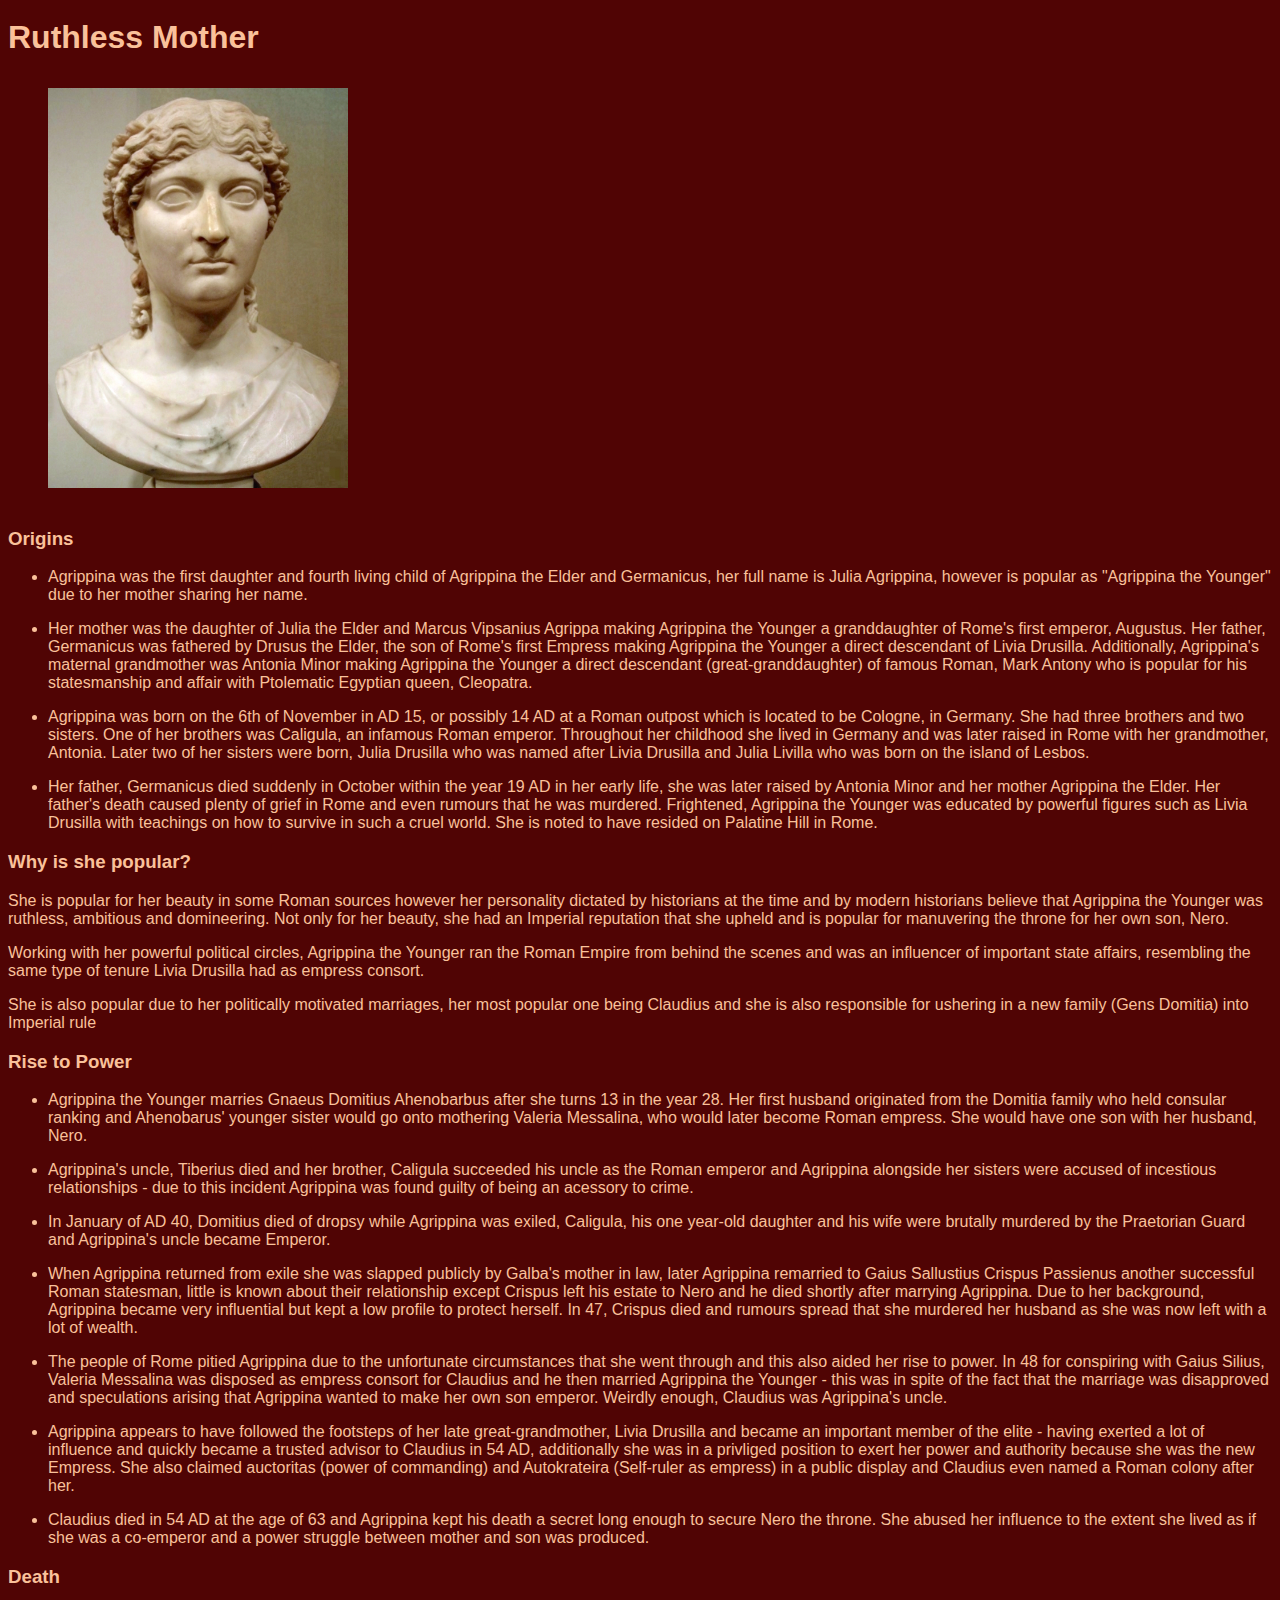
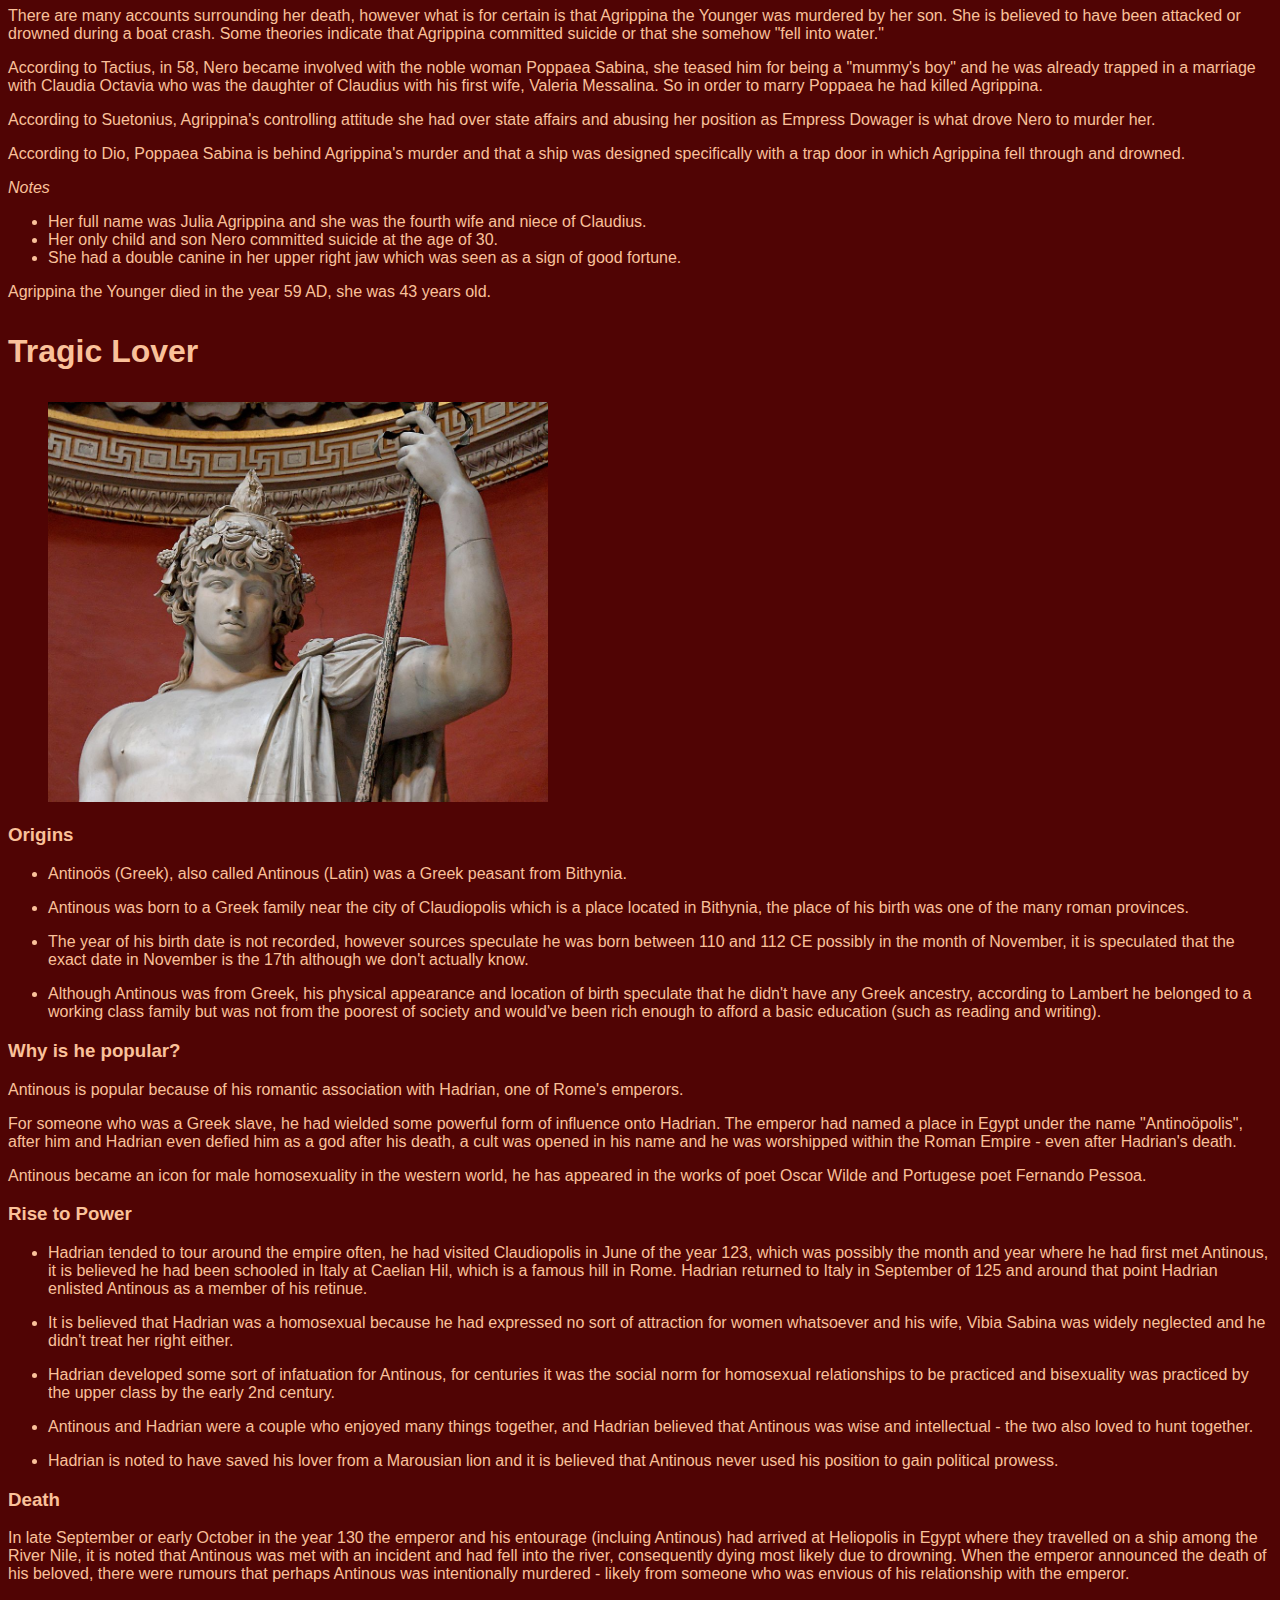
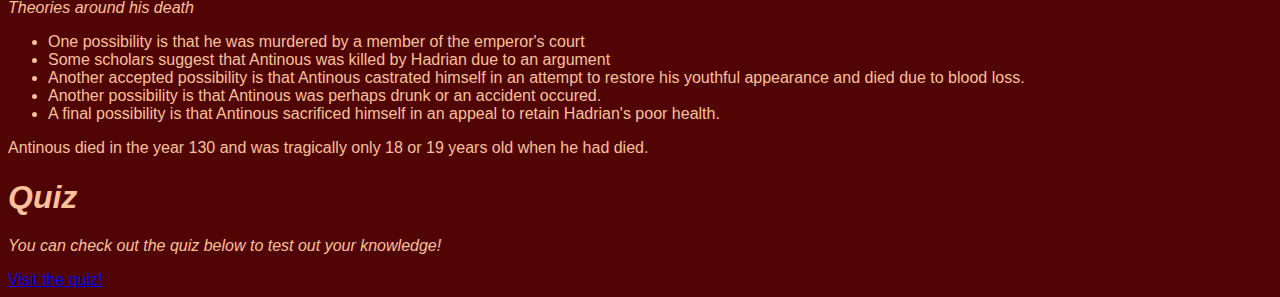
==== commit 736ff843: "Update Popular Figures.html" ====
--- a/Popular Figures.html
+++ b/Popular Figures.html
@@ -355,6 +355,10 @@
 
 <p>Antinous died in the year 130 and was tragically only 18 or 19 years old when he had died.</p>
 
+</div>
+
+<em><h1>Quiz</h1></em>
+
 <em><p>You can check out the quiz below to test out your knowledge!</p></em>
  <a href="https://quizlet.com/gb/725128806/ave-roma-flash-cards/">Visit the quiz!</a>
 
@@ -363,7 +367,7 @@
 
 
 
-
+</div>
 
 <body>
 
